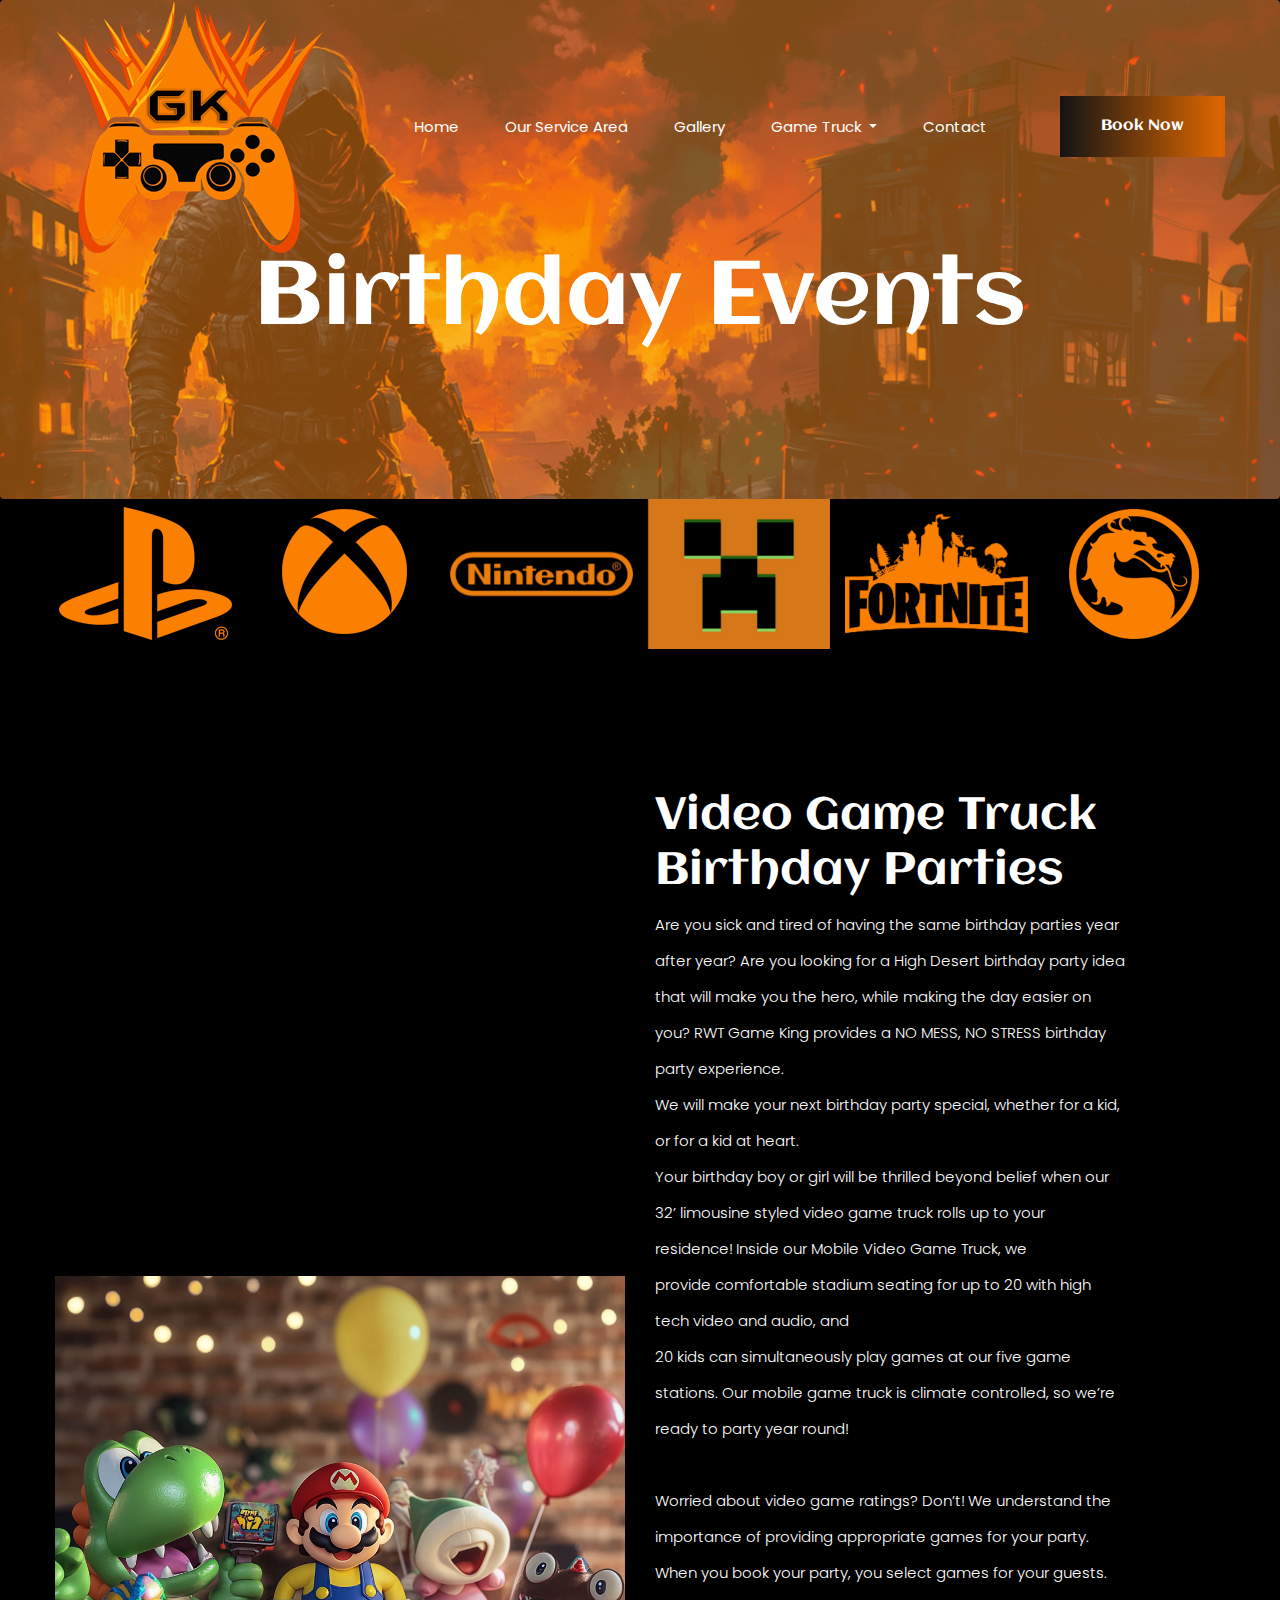
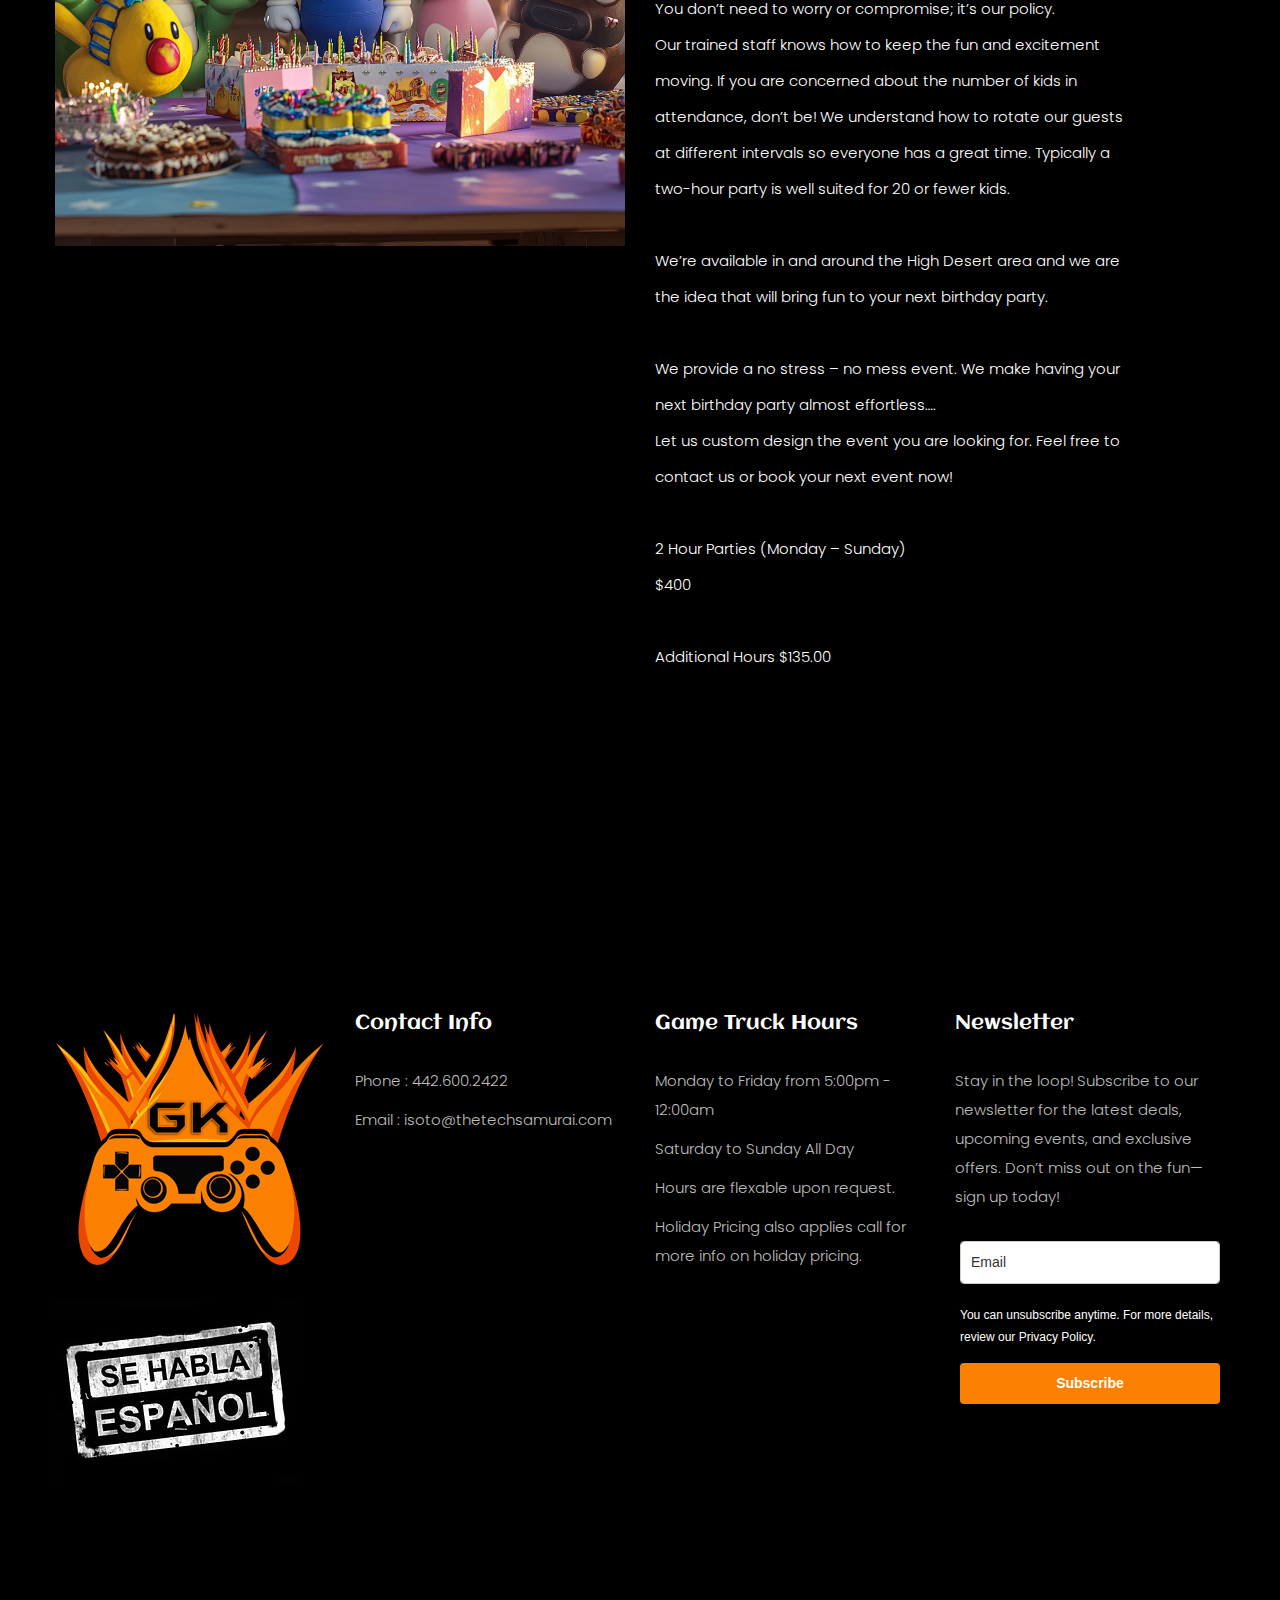
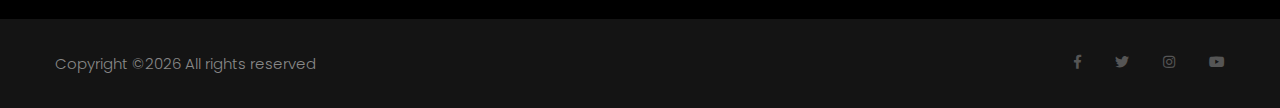
==== birthday.html @ c5dabadd "Add files via upload" ====
<!doctype html>
<html lang="zxx">

<head>
    <!-- Required meta tags -->
    <meta charset="utf-8">
    <meta name="viewport" content="width=device-width, initial-scale=1, shrink-to-fit=no">
    <title>Gaming King</title>
    <link rel="icon" href="img/favicon.png">
    <!-- Bootstrap CSS -->
    <link rel="stylesheet" href="css/bootstrap.min.css">
    <!-- animate CSS -->
    <link rel="stylesheet" href="css/animate.css">
    <!-- owl carousel CSS -->
    <link rel="stylesheet" href="css/owl.carousel.min.css">
    <!-- font awesome CSS -->
    <link rel="stylesheet" href="css/all.css">
    <!-- flaticon CSS -->
    <link rel="stylesheet" href="css/flaticon.css">
    <link rel="stylesheet" href="css/themify-icons.css">
    <!-- font awesome CSS -->
    <link rel="stylesheet" href="css/magnific-popup.css">
    <!-- swiper CSS -->
    <link rel="stylesheet" href="css/slick.css">
    <!-- style CSS -->
    <link rel="stylesheet" href="css/style.css">
        <link rel="stylesheet" type="text/css" href="https://js.api.here.com/v3/3.1/mapsjs-ui.css" />
        <style>
            /* Define the map container's size */
            #map {
                width: 100%;
                margin-left: 4em;
            }
        </style>
</head>

<body>
    <div class="body_bg">
        <!--::header part start::-->
        <header class="main_menu single_page_menu">
            <div class="container">
                <div class="row align-items-center">
                    <div class="col-lg-12">
                        <nav class="navbar navbar-expand-lg navbar-light">
                            <a class="navbar-brand" href="index.html"> <img src="img/logo.png" alt="logo"> </a>
                            <button class="navbar-toggler" type="button" data-toggle="collapse"
                                data-target="#navbarSupportedContent" aria-controls="navbarSupportedContent"
                                aria-expanded="false" aria-label="Toggle navigation">
                                <span class="menu_icon"><i class="fas fa-bars"></i></span>
                            </button>

                            <div class="collapse navbar-collapse main-menu-item" id="navbarSupportedContent">
                                <ul class="navbar-nav">
                                    <li class="nav-item">
                                        <a class="nav-link" href="index.html">Home</a>
                                    </li>
                                    <li class="nav-item">
                                        <a class="nav-link" href="servicearea.html">Our Service Area</a>
                                    </li>
                                    <li class="nav-item">
                                        <a class="nav-link" href="gallery.html">Gallery</a>
                                    </li>
                                    <li class="nav-item dropdown">
                                        <a class="nav-link dropdown-toggle" href="blog.html" id="navbarDropdown"
                                            role="button" data-toggle="dropdown" aria-haspopup="true"
                                            aria-expanded="false">
                                            Game Truck
                                        </a>
                                        <div class="dropdown-menu" aria-labelledby="navbarDropdown">
                                            <a class="dropdown-item" href="birthday.html"> Birthday Parties</a>
                                            <a class="dropdown-item" href="school.html">School, Church, Non-Profit</a>
											<a class="dropdown-item" href="corporate.html">Corporate Events</a>
                                        </div>
                                    </li>
                                    <li class="nav-item">
                                        <a class="nav-link" href="contact.html">Contact</a>
                                    </li>
                                </ul>
                            </div>
                            <a href="#" class="btn_1 d-none d-sm-block">Book Now</a>
                        </nav>
                    </div>
                </div>
            </div>
        </header>
        <!-- Header part end-->

        <!-- breadcrumb start-->
        <section class="breadcrumb breadcrumb_bg">
            <div class="container">
                <div class="row">
                    <div class="col-lg-12">
                        <div class="breadcrumb_iner text-center">
                            <div class="breadcrumb_iner_item">
                                <h2><br>Birthday Events</h2>
                            </div>
                        </div>
                    </div>
                </div>
            </div>
        </section>
        <!-- breadcrumb start-->

        <!--::client logo part end::-->
        <section class="client_logo">
            <div class="container">
                <div class="row align-items-center">
                    <div class="col-lg-12">
                        <div class="client_logo_slider owl-carousel d-flex justify-content-between">
                            <div class="single_client_logo">
                                <img src="img/client_logo/playstation.png" alt="">
                            </div>
                            <div class="single_client_logo">
                                <img src="img/client_logo/xbox.png" alt="">
                            </div>
                            <div class="single_client_logo">
                                <img src="img/client_logo/nintendo.png" alt="">
                            </div>
                            <div class="single_client_logo">
                                <img src="img/client_logo/minecraft.png" alt="">
                            </div>
                            <div class="single_client_logo">
                                <img src="img/client_logo/fortnite.png" alt="">
                            </div>
                            <div class="single_client_logo">
                                <img src="img/client_logo/mortalkombat.png" alt="">
                            </div>
                        </div>
                    </div>
                </div>
            </div>
        </section>
        <!--::client logo part end::-->

		        <section class="about_us section_padding">
            <div class="container">
                <div class="row align-items-center">
                    <div class="col-md-5 col-lg-6 col-xl-6">
                        <div class="learning_img">
                            <img src="img/birthday.png" alt="">
                        </div>
                    </div>
                    <div class="col-md-7 col-lg-6 col-xl-5">
                        <div class="about_us_text">
                            <h2>Video Game Truck Birthday Parties</h2>
                            <p>Are you sick and tired of having the same birthday parties year after year? Are you looking for a High Desert birthday party idea that will make you the hero, while making the day easier on you? RWT Game King provides a NO MESS, NO STRESS birthday party experience.
<br>
We will make your next birthday party special, whether for a kid, or for a kid at heart.
<br>
Your birthday boy or girl will be thrilled beyond belief when our 32’ limousine styled video game truck rolls up to your residence! Inside our Mobile Video Game Truck, we
<br>
provide comfortable stadium seating for up to 20 with high tech video and audio, and
<br>
20 kids can simultaneously play games at our five game stations. Our mobile game truck is climate controlled, so we’re ready to party year round!
<br>
 <br>

				
Worried about video game ratings? Don’t! We understand the importance of providing appropriate games for your party. When you book your party, you select games for your guests. You don’t need to worry or compromise; it’s our policy.
<br>
Our trained staff knows how to keep the fun and excitement moving. If you are concerned about the number of kids in attendance, don’t be! We understand how to rotate our guests at different intervals so everyone has a great time. Typically a two-hour party is well suited for 20 or fewer kids.
<br>
 <br>

We’re available in and around the High Desert area and we are the idea that will bring fun to your next birthday party.
<br>
 <br>

We provide a no stress – no mess event. We make having your next birthday party almost effortless….
<br>
Let us custom design the event you are looking for. Feel free to contact us or book your next event now!
<br>
 <br>

2 Hour Parties (Monday – Sunday)
<br>
$400
<br>
<br>

Additional Hours $135.00<br></p>
                            </div>
                    </div>
                </div>
            </div>
        </section>



<!--::footer_part start::-->
        <footer class="footer_part">
            <div class="footer_top">
                <div class="container">
                    <div class="row">
                        <div class="col-sm-6 col-lg-3">
                            <div class="single_footer_part">
                                <a href="index.html" class="footer_logo_iner"> <img src="img/logo.png" alt="#"> </a>
                            <img src="img/hablaespanol.png" alt=""/> </div>
                        </div>
                        <div class="col-sm-6 col-lg-3">
                            <div class="single_footer_part">
                                <h4>Contact Info</h4>
                                <p>Phone : 442.600.2422</p>
                                <p>Email : isoto@thetechsamurai.com</p>
                            </div>
                        </div>
                        <div class="col-sm-6 col-lg-3">
                            <div class="single_footer_part">
                                <h4>Game Truck Hours</h4>
                                <ul class="list-unstyled">
                                    <p>Monday to Friday from 5:00pm - 12:00am</p>
                                    <p>Saturday to Sunday All Day</p>
                                    <p>Hours are flexable upon request.</p>
                                    <p>Holiday Pricing also applies call for more info on holiday pricing.</p>
                                </ul>
                            </div>
                        </div>
                        <div class="col-sm-6 col-lg-3">
                            <div class="single_footer_part">
                                <h4>Newsletter</h4>
                                <p>Stay in the loop! Subscribe to our newsletter for the latest deals, upcoming events, and exclusive offers. Don’t miss out on the fun—sign up today!
                                </p>
								
<!---------Newsletter-------->
	<div class="row align-items-left">	
								<style type="text/css">@import url("https://assets.mlcdn.com/fonts.css?version=1734335");</style>
    <style type="text/css">
    /* LOADER */
    .ml-form-embedSubmitLoad {
      display: inline-block;
      width: 20px;
      height: 20px;
    }

    .g-recaptcha {
    transform: scale(1);
    -webkit-transform: scale(1);
    transform-origin: 0 0;
    -webkit-transform-origin: 0 0;
    height: ;
    }

    .sr-only {
      position: absolute;
      width: 1px;
      height: 1px;
      padding: 0;
      margin: -1px;
      overflow: hidden;
      clip: rect(0,0,0,0);
      border: 0;
    }

    .ml-form-embedSubmitLoad:after {
      content: " ";
      display: block;
      width: 11px;
      height: 11px;
      margin: 1px;
      border-radius: 50%;
      border: 4px solid #fff;
    border-color: #ffffff #ffffff #ffffff transparent;
    animation: ml-form-embedSubmitLoad 1.2s linear infinite;
    }
    @keyframes ml-form-embedSubmitLoad {
      0% {
      transform: rotate(0deg);
      }
      100% {
      transform: rotate(360deg);
      }
    }
      #mlb2-21136677.ml-form-embedContainer {
        box-sizing: border-box;
        display: table;
        margin: 0 auto;
        position: static;
        width: 100% !important;
      }
      #mlb2-21136677.ml-form-embedContainer h4,
      #mlb2-21136677.ml-form-embedContainer p,
      #mlb2-21136677.ml-form-embedContainer span,
      #mlb2-21136677.ml-form-embedContainer button {
        text-transform: none !important;
        letter-spacing: normal !important;
      }
      #mlb2-21136677.ml-form-embedContainer .ml-form-embedWrapper {
        background-color: ;
        
        border-width: 0px;
        border-color: transparent;
        border-radius: 4px;
        border-style: solid;
        box-sizing: border-box;
        display: inline-block !important;
        margin: 0;
        padding: 0;
        position: relative;
              }
      #mlb2-21136677.ml-form-embedContainer .ml-form-embedWrapper.embedPopup,
      #mlb2-21136677.ml-form-embedContainer .ml-form-embedWrapper.embedDefault { width: 400px; }
      #mlb2-21136677.ml-form-embedContainer .ml-form-embedWrapper.embedForm { max-width: 400px; width: 100%; }
      #mlb2-21136677.ml-form-embedContainer .ml-form-align-left { text-align: left; }
      #mlb2-21136677.ml-form-embedContainer .ml-form-align-center { text-align: center; }
      #mlb2-21136677.ml-form-embedContainer .ml-form-align-default { display: table-cell !important; vertical-align: middle !important; text-align: center !important; }
      #mlb2-21136677.ml-form-embedContainer .ml-form-align-right { text-align: right; }
      #mlb2-21136677.ml-form-embedContainer .ml-form-embedWrapper .ml-form-embedHeader img {
        border-top-left-radius: 4px;
        border-top-right-radius: 4px;
        height: auto;
        margin: 0 auto !important;
        max-width: 100%;
        width: undefinedpx;
      }
      #mlb2-21136677.ml-form-embedContainer .ml-form-embedWrapper .ml-form-embedBody,
      #mlb2-21136677.ml-form-embedContainer .ml-form-embedWrapper .ml-form-successBody {
        padding: 20px 20px 0 20px;
      }
      #mlb2-21136677.ml-form-embedContainer .ml-form-embedWrapper .ml-form-embedBody.ml-form-embedBodyHorizontal {
        padding-bottom: 0;
      }
      #mlb2-21136677.ml-form-embedContainer .ml-form-embedWrapper .ml-form-embedBody .ml-form-embedContent,
      #mlb2-21136677.ml-form-embedContainer .ml-form-embedWrapper .ml-form-successBody .ml-form-successContent {
        text-align: left;
        margin: 0 0 20px 0;
      }
      #mlb2-21136677.ml-form-embedContainer .ml-form-embedWrapper .ml-form-embedBody .ml-form-embedContent h4,
      #mlb2-21136677.ml-form-embedContainer .ml-form-embedWrapper .ml-form-successBody .ml-form-successContent h4 {
        color: #000000;
        font-family: 'Open Sans', Arial, Helvetica, sans-serif;
        font-size: 30px;
        font-weight: 400;
        margin: 0 0 10px 0;
        text-align: left;
        word-break: break-word;
      }
      #mlb2-21136677.ml-form-embedContainer .ml-form-embedWrapper .ml-form-embedBody .ml-form-embedContent p,
      #mlb2-21136677.ml-form-embedContainer .ml-form-embedWrapper .ml-form-successBody .ml-form-successContent p {
        color: #ffffff;
        font-family: 'Open Sans', Arial, Helvetica, sans-serif;
        font-size: 14px;
        font-weight: 400;
        line-height: 20px;
        margin: 0 0 10px 0;
        text-align: left;
      }
      #mlb2-21136677.ml-form-embedContainer .ml-form-embedWrapper .ml-form-embedBody .ml-form-embedContent ul,
      #mlb2-21136677.ml-form-embedContainer .ml-form-embedWrapper .ml-form-embedBody .ml-form-embedContent ol,
      #mlb2-21136677.ml-form-embedContainer .ml-form-embedWrapper .ml-form-successBody .ml-form-successContent ul,
      #mlb2-21136677.ml-form-embedContainer .ml-form-embedWrapper .ml-form-successBody .ml-form-successContent ol {
        color: #ffffff;
        font-family: 'Open Sans', Arial, Helvetica, sans-serif;
        font-size: 14px;
      }
      #mlb2-21136677.ml-form-embedContainer .ml-form-embedWrapper .ml-form-embedBody .ml-form-embedContent ol ol,
      #mlb2-21136677.ml-form-embedContainer .ml-form-embedWrapper .ml-form-successBody .ml-form-successContent ol ol {
        list-style-type: lower-alpha;
      }
      #mlb2-21136677.ml-form-embedContainer .ml-form-embedWrapper .ml-form-embedBody .ml-form-embedContent ol ol ol,
      #mlb2-21136677.ml-form-embedContainer .ml-form-embedWrapper .ml-form-successBody .ml-form-successContent ol ol ol {
        list-style-type: lower-roman;
      }
      #mlb2-21136677.ml-form-embedContainer .ml-form-embedWrapper .ml-form-embedBody .ml-form-embedContent p a,
      #mlb2-21136677.ml-form-embedContainer .ml-form-embedWrapper .ml-form-successBody .ml-form-successContent p a {
        color: #fb8002;
        text-decoration: underline;
      }

      #mlb2-21136677.ml-form-embedContainer .ml-form-embedWrapper .ml-block-form .ml-field-group {
        text-align: left!important;
      }

      #mlb2-21136677.ml-form-embedContainer .ml-form-embedWrapper .ml-block-form .ml-field-group label {
        margin-bottom: 5px;
        color: #333333;
        font-size: 14px;
        font-family: 'Open Sans', Arial, Helvetica, sans-serif;
        font-weight: bold; font-style: normal; text-decoration: none;;
        display: inline-block;
        line-height: 20px;
      }
      #mlb2-21136677.ml-form-embedContainer .ml-form-embedWrapper .ml-form-embedBody .ml-form-embedContent p:last-child,
      #mlb2-21136677.ml-form-embedContainer .ml-form-embedWrapper .ml-form-successBody .ml-form-successContent p:last-child {
        margin: 0;
      }
      #mlb2-21136677.ml-form-embedContainer .ml-form-embedWrapper .ml-form-embedBody form {
        margin: 0;
        width: 100%;
      }
      #mlb2-21136677.ml-form-embedContainer .ml-form-embedWrapper .ml-form-embedBody .ml-form-formContent,
      #mlb2-21136677.ml-form-embedContainer .ml-form-embedWrapper .ml-form-embedBody .ml-form-checkboxRow {
        margin: 0 0 20px 0;
        width: 100%;
      }
      #mlb2-21136677.ml-form-embedContainer .ml-form-embedWrapper .ml-form-embedBody .ml-form-checkboxRow {
        float: left;
      }
      #mlb2-21136677.ml-form-embedContainer .ml-form-embedWrapper .ml-form-embedBody .ml-form-formContent.horozintalForm {
        margin: 0;
        padding: 0 0 20px 0;
        width: 100%;
        height: auto;
        float: left;
      }
      #mlb2-21136677.ml-form-embedContainer .ml-form-embedWrapper .ml-form-embedBody .ml-form-fieldRow {
        margin: 0 0 10px 0;
        width: 100%;
      }
      #mlb2-21136677.ml-form-embedContainer .ml-form-embedWrapper .ml-form-embedBody .ml-form-fieldRow.ml-last-item {
        margin: 0;
      }
      #mlb2-21136677.ml-form-embedContainer .ml-form-embedWrapper .ml-form-embedBody .ml-form-fieldRow.ml-formfieldHorizintal {
        margin: 0;
      }
      #mlb2-21136677.ml-form-embedContainer .ml-form-embedWrapper .ml-form-embedBody .ml-form-fieldRow input {
        background-color: #ffffff !important;
        color: #333333 !important;
        border-color: #cccccc;
        border-radius: 4px !important;
        border-style: solid !important;
        border-width: 1px !important;
        font-family: 'Open Sans', Arial, Helvetica, sans-serif;
        font-size: 14px !important;
        height: auto;
        line-height: 21px !important;
        margin-bottom: 0;
        margin-top: 0;
        margin-left: 0;
        margin-right: 0;
        padding: 10px 10px !important;
        width: 100% !important;
        box-sizing: border-box !important;
        max-width: 100% !important;
      }
      #mlb2-21136677.ml-form-embedContainer .ml-form-embedWrapper .ml-form-embedBody .ml-form-fieldRow input::-webkit-input-placeholder,
      #mlb2-21136677.ml-form-embedContainer .ml-form-embedWrapper .ml-form-embedBody .ml-form-horizontalRow input::-webkit-input-placeholder { color: #333333; }

      #mlb2-21136677.ml-form-embedContainer .ml-form-embedWrapper .ml-form-embedBody .ml-form-fieldRow input::-moz-placeholder,
      #mlb2-21136677.ml-form-embedContainer .ml-form-embedWrapper .ml-form-embedBody .ml-form-horizontalRow input::-moz-placeholder { color: #333333; }

      #mlb2-21136677.ml-form-embedContainer .ml-form-embedWrapper .ml-form-embedBody .ml-form-fieldRow input:-ms-input-placeholder,
      #mlb2-21136677.ml-form-embedContainer .ml-form-embedWrapper .ml-form-embedBody .ml-form-horizontalRow input:-ms-input-placeholder { color: #333333; }

      #mlb2-21136677.ml-form-embedContainer .ml-form-embedWrapper .ml-form-embedBody .ml-form-fieldRow input:-moz-placeholder,
      #mlb2-21136677.ml-form-embedContainer .ml-form-embedWrapper .ml-form-embedBody .ml-form-horizontalRow input:-moz-placeholder { color: #333333; }

      #mlb2-21136677.ml-form-embedContainer .ml-form-embedWrapper .ml-form-embedBody .ml-form-fieldRow textarea, #mlb2-21136677.ml-form-embedContainer .ml-form-embedWrapper .ml-form-embedBody .ml-form-horizontalRow textarea {
        background-color: #ffffff !important;
        color: #333333 !important;
        border-color: #cccccc;
        border-radius: 4px !important;
        border-style: solid !important;
        border-width: 1px !important;
        font-family: 'Open Sans', Arial, Helvetica, sans-serif;
        font-size: 14px !important;
        height: auto;
        line-height: 21px !important;
        margin-bottom: 0;
        margin-top: 0;
        padding: 10px 10px !important;
        width: 100% !important;
        box-sizing: border-box !important;
        max-width: 100% !important;
      }

      #mlb2-21136677.ml-form-embedContainer .ml-form-embedWrapper .ml-form-embedBody .ml-form-fieldRow .custom-radio .custom-control-label::before, #mlb2-21136677.ml-form-embedContainer .ml-form-embedWrapper .ml-form-embedBody .ml-form-horizontalRow .custom-radio .custom-control-label::before, #mlb2-21136677.ml-form-embedContainer .ml-form-embedWrapper .ml-form-embedBody .ml-form-fieldRow .custom-checkbox .custom-control-label::before, #mlb2-21136677.ml-form-embedContainer .ml-form-embedWrapper .ml-form-embedBody .ml-form-horizontalRow .custom-checkbox .custom-control-label::before, #mlb2-21136677.ml-form-embedContainer .ml-form-embedWrapper .ml-form-embedBody .ml-form-embedPermissions .ml-form-embedPermissionsOptionsCheckbox .label-description::before, #mlb2-21136677.ml-form-embedContainer .ml-form-embedWrapper .ml-form-embedBody .ml-form-interestGroupsRow .ml-form-interestGroupsRowCheckbox .label-description::before, #mlb2-21136677.ml-form-embedContainer .ml-form-embedWrapper .ml-form-embedBody .ml-form-checkboxRow .label-description::before {
          border-color: #cccccc!important;
          background-color: #ffffff!important;
      }

      #mlb2-21136677.ml-form-embedContainer .ml-form-embedWrapper .ml-form-embedBody .ml-form-fieldRow input.custom-control-input[type="checkbox"]{
        box-sizing: border-box;
        padding: 0;
        position: absolute;
        z-index: -1;
        opacity: 0;
        margin-top: 5px;
        margin-left: -1.5rem;
        overflow: visible;
      }

      #mlb2-21136677.ml-form-embedContainer .ml-form-embedWrapper .ml-form-embedBody .ml-form-fieldRow .custom-checkbox .custom-control-label::before, #mlb2-21136677.ml-form-embedContainer .ml-form-embedWrapper .ml-form-embedBody .ml-form-horizontalRow .custom-checkbox .custom-control-label::before, #mlb2-21136677.ml-form-embedContainer .ml-form-embedWrapper .ml-form-embedBody .ml-form-embedPermissions .ml-form-embedPermissionsOptionsCheckbox .label-description::before, #mlb2-21136677.ml-form-embedContainer .ml-form-embedWrapper .ml-form-embedBody .ml-form-interestGroupsRow .ml-form-interestGroupsRowCheckbox .label-description::before, #mlb2-21136677.ml-form-embedContainer .ml-form-embedWrapper .ml-form-embedBody .ml-form-checkboxRow .label-description::before {
        border-radius: 4px!important;
      }


      #mlb2-21136677.ml-form-embedContainer .ml-form-embedWrapper .ml-form-embedBody .ml-form-checkboxRow input[type=checkbox]:checked~.label-description::after, #mlb2-21136677.ml-form-embedContainer .ml-form-embedWrapper .ml-form-embedBody .ml-form-embedPermissions .ml-form-embedPermissionsOptionsCheckbox input[type=checkbox]:checked~.label-description::after, #mlb2-21136677.ml-form-embedContainer .ml-form-embedWrapper .ml-form-embedBody .ml-form-fieldRow .custom-checkbox .custom-control-input:checked~.custom-control-label::after, #mlb2-21136677.ml-form-embedContainer .ml-form-embedWrapper .ml-form-embedBody .ml-form-horizontalRow .custom-checkbox .custom-control-input:checked~.custom-control-label::after, #mlb2-21136677.ml-form-embedContainer .ml-form-embedWrapper .ml-form-embedBody .ml-form-interestGroupsRow .ml-form-interestGroupsRowCheckbox input[type=checkbox]:checked~.label-description::after {
        background-image: url("data:image/svg+xml,%3csvg xmlns='http://www.w3.org/2000/svg' viewBox='0 0 8 8'%3e%3cpath fill='%23fff' d='M6.564.75l-3.59 3.612-1.538-1.55L0 4.26 2.974 7.25 8 2.193z'/%3e%3c/svg%3e");
      }

      #mlb2-21136677.ml-form-embedContainer .ml-form-embedWrapper .ml-form-embedBody .ml-form-fieldRow .custom-radio .custom-control-input:checked~.custom-control-label::after, #mlb2-21136677.ml-form-embedContainer .ml-form-embedWrapper .ml-form-embedBody .ml-form-fieldRow .custom-radio .custom-control-input:checked~.custom-control-label::after {
        background-image: url("data:image/svg+xml,%3csvg xmlns='http://www.w3.org/2000/svg' viewBox='-4 -4 8 8'%3e%3ccircle r='3' fill='%23fff'/%3e%3c/svg%3e");
      }

      #mlb2-21136677.ml-form-embedContainer .ml-form-embedWrapper .ml-form-embedBody .ml-form-fieldRow .custom-radio .custom-control-input:checked~.custom-control-label::before, #mlb2-21136677.ml-form-embedContainer .ml-form-embedWrapper .ml-form-embedBody .ml-form-horizontalRow .custom-radio .custom-control-input:checked~.custom-control-label::before, #mlb2-21136677.ml-form-embedContainer .ml-form-embedWrapper .ml-form-embedBody .ml-form-fieldRow .custom-checkbox .custom-control-input:checked~.custom-control-label::before, #mlb2-21136677.ml-form-embedContainer .ml-form-embedWrapper .ml-form-embedBody .ml-form-horizontalRow .custom-checkbox .custom-control-input:checked~.custom-control-label::before, #mlb2-21136677.ml-form-embedContainer .ml-form-embedWrapper .ml-form-embedBody .ml-form-embedPermissions .ml-form-embedPermissionsOptionsCheckbox input[type=checkbox]:checked~.label-description::before, #mlb2-21136677.ml-form-embedContainer .ml-form-embedWrapper .ml-form-embedBody .ml-form-interestGroupsRow .ml-form-interestGroupsRowCheckbox input[type=checkbox]:checked~.label-description::before, #mlb2-21136677.ml-form-embedContainer .ml-form-embedWrapper .ml-form-embedBody .ml-form-checkboxRow input[type=checkbox]:checked~.label-description::before  {
          border-color: #000000!important;
          background-color: #000000!important;
      }

      #mlb2-21136677.ml-form-embedContainer .ml-form-embedWrapper .ml-form-embedBody .ml-form-fieldRow .custom-radio .custom-control-label::before, #mlb2-21136677.ml-form-embedContainer .ml-form-embedWrapper .ml-form-embedBody .ml-form-horizontalRow .custom-radio .custom-control-label::before, #mlb2-21136677.ml-form-embedContainer .ml-form-embedWrapper .ml-form-embedBody .ml-form-fieldRow .custom-radio .custom-control-label::after, #mlb2-21136677.ml-form-embedContainer .ml-form-embedWrapper .ml-form-embedBody .ml-form-horizontalRow .custom-radio .custom-control-label::after, #mlb2-21136677.ml-form-embedContainer .ml-form-embedWrapper .ml-form-embedBody .ml-form-fieldRow .custom-checkbox .custom-control-label::before, #mlb2-21136677.ml-form-embedContainer .ml-form-embedWrapper .ml-form-embedBody .ml-form-fieldRow .custom-checkbox .custom-control-label::after, #mlb2-21136677.ml-form-embedContainer .ml-form-embedWrapper .ml-form-embedBody .ml-form-horizontalRow .custom-checkbox .custom-control-label::before, #mlb2-21136677.ml-form-embedContainer .ml-form-embedWrapper .ml-form-embedBody .ml-form-horizontalRow .custom-checkbox .custom-control-label::after {
           top: 2px;
           box-sizing: border-box;
      }

      #mlb2-21136677.ml-form-embedContainer .ml-form-embedWrapper .ml-form-embedBody .ml-form-embedPermissions .ml-form-embedPermissionsOptionsCheckbox .label-description::before, #mlb2-21136677.ml-form-embedContainer .ml-form-embedWrapper .ml-form-embedBody .ml-form-embedPermissions .ml-form-embedPermissionsOptionsCheckbox .label-description::after, #mlb2-21136677.ml-form-embedContainer .ml-form-embedWrapper .ml-form-embedBody .ml-form-checkboxRow .label-description::before, #mlb2-21136677.ml-form-embedContainer .ml-form-embedWrapper .ml-form-embedBody .ml-form-checkboxRow .label-description::after {
           top: 0px!important;
           box-sizing: border-box!important;
      }

      #mlb2-21136677.ml-form-embedContainer .ml-form-embedWrapper .ml-form-embedBody .ml-form-checkboxRow .label-description::before, #mlb2-21136677.ml-form-embedContainer .ml-form-embedWrapper .ml-form-embedBody .ml-form-checkboxRow .label-description::after {
        top: 0px!important;
           box-sizing: border-box!important;
      }

       #mlb2-21136677.ml-form-embedContainer .ml-form-embedWrapper .ml-form-embedBody .ml-form-interestGroupsRow .ml-form-interestGroupsRowCheckbox .label-description::after {
            top: 0px!important;
            box-sizing: border-box!important;
            position: absolute;
            left: -1.5rem;
            display: block;
            width: 1rem;
            height: 1rem;
            content: "";
       }

      #mlb2-21136677.ml-form-embedContainer .ml-form-embedWrapper .ml-form-embedBody .ml-form-interestGroupsRow .ml-form-interestGroupsRowCheckbox .label-description::before {
        top: 0px!important;
        box-sizing: border-box!important;
      }

      #mlb2-21136677.ml-form-embedContainer .ml-form-embedWrapper .ml-form-embedBody .custom-control-label::before {
          position: absolute;
          top: 4px;
          left: -1.5rem;
          display: block;
          width: 16px;
          height: 16px;
          pointer-events: none;
          content: "";
          background-color: #ffffff;
          border: #adb5bd solid 1px;
          border-radius: 50%;
      }

      #mlb2-21136677.ml-form-embedContainer .ml-form-embedWrapper .ml-form-embedBody .custom-control-label::after {
          position: absolute;
          top: 2px!important;
          left: -1.5rem;
          display: block;
          width: 1rem;
          height: 1rem;
          content: "";
      }

      #mlb2-21136677.ml-form-embedContainer .ml-form-embedWrapper .ml-form-embedBody .ml-form-embedPermissions .ml-form-embedPermissionsOptionsCheckbox .label-description::before, #mlb2-21136677.ml-form-embedContainer .ml-form-embedWrapper .ml-form-embedBody .ml-form-interestGroupsRow .ml-form-interestGroupsRowCheckbox .label-description::before, #mlb2-21136677.ml-form-embedContainer .ml-form-embedWrapper .ml-form-embedBody .ml-form-checkboxRow .label-description::before {
          position: absolute;
          top: 4px;
          left: -1.5rem;
          display: block;
          width: 16px;
          height: 16px;
          pointer-events: none;
          content: "";
          background-color: #ffffff;
          border: #adb5bd solid 1px;
          border-radius: 50%;
      }

      #mlb2-21136677.ml-form-embedContainer .ml-form-embedWrapper .ml-form-embedBody .ml-form-embedPermissions .ml-form-embedPermissionsOptionsCheckbox .label-description::after {
          position: absolute;
          top: 0px!important;
          left: -1.5rem;
          display: block;
          width: 1rem;
          height: 1rem;
          content: "";
      }

      #mlb2-21136677.ml-form-embedContainer .ml-form-embedWrapper .ml-form-embedBody .ml-form-checkboxRow .label-description::after {
          position: absolute;
          top: 0px!important;
          left: -1.5rem;
          display: block;
          width: 1rem;
          height: 1rem;
          content: "";
      }

      #mlb2-21136677.ml-form-embedContainer .ml-form-embedWrapper .ml-form-embedBody .custom-radio .custom-control-label::after {
          background: no-repeat 50%/50% 50%;
      }
      #mlb2-21136677.ml-form-embedContainer .ml-form-embedWrapper .ml-form-embedBody .custom-checkbox .custom-control-label::after, #mlb2-21136677.ml-form-embedContainer .ml-form-embedWrapper .ml-form-embedBody .ml-form-embedPermissions .ml-form-embedPermissionsOptionsCheckbox .label-description::after, #mlb2-21136677.ml-form-embedContainer .ml-form-embedWrapper .ml-form-embedBody .ml-form-interestGroupsRow .ml-form-interestGroupsRowCheckbox .label-description::after, #mlb2-21136677.ml-form-embedContainer .ml-form-embedWrapper .ml-form-embedBody .ml-form-checkboxRow .label-description::after {
          background: no-repeat 50%/50% 50%;
      }

      #mlb2-21136677.ml-form-embedContainer .ml-form-embedWrapper .ml-form-embedBody .ml-form-fieldRow .custom-control, #mlb2-21136677.ml-form-embedContainer .ml-form-embedWrapper .ml-form-embedBody .ml-form-horizontalRow .custom-control {
        position: relative;
        display: block;
        min-height: 1.5rem;
        padding-left: 1.5rem;
      }

      #mlb2-21136677.ml-form-embedContainer .ml-form-embedWrapper .ml-form-embedBody .ml-form-fieldRow .custom-radio .custom-control-input, #mlb2-21136677.ml-form-embedContainer .ml-form-embedWrapper .ml-form-embedBody .ml-form-horizontalRow .custom-radio .custom-control-input, #mlb2-21136677.ml-form-embedContainer .ml-form-embedWrapper .ml-form-embedBody .ml-form-fieldRow .custom-checkbox .custom-control-input, #mlb2-21136677.ml-form-embedContainer .ml-form-embedWrapper .ml-form-embedBody .ml-form-horizontalRow .custom-checkbox .custom-control-input {
          position: absolute;
          z-index: -1;
          opacity: 0;
          box-sizing: border-box;
          padding: 0;
      }

      #mlb2-21136677.ml-form-embedContainer .ml-form-embedWrapper .ml-form-embedBody .ml-form-fieldRow .custom-radio .custom-control-label, #mlb2-21136677.ml-form-embedContainer .ml-form-embedWrapper .ml-form-embedBody .ml-form-horizontalRow .custom-radio .custom-control-label, #mlb2-21136677.ml-form-embedContainer .ml-form-embedWrapper .ml-form-embedBody .ml-form-fieldRow .custom-checkbox .custom-control-label, #mlb2-21136677.ml-form-embedContainer .ml-form-embedWrapper .ml-form-embedBody .ml-form-horizontalRow .custom-checkbox .custom-control-label {
          color: #000000;
          font-size: 12px!important;
          font-family: 'Open Sans', Arial, Helvetica, sans-serif;
          line-height: 22px;
          margin-bottom: 0;
          position: relative;
          vertical-align: top;
          font-style: normal;
          font-weight: 700;
      }

      #mlb2-21136677.ml-form-embedContainer .ml-form-embedWrapper .ml-form-embedBody .ml-form-fieldRow .custom-select, #mlb2-21136677.ml-form-embedContainer .ml-form-embedWrapper .ml-form-embedBody .ml-form-horizontalRow .custom-select {
        background-color: #ffffff !important;
        color: #333333 !important;
        border-color: #cccccc;
        border-radius: 4px !important;
        border-style: solid !important;
        border-width: 1px !important;
        font-family: 'Open Sans', Arial, Helvetica, sans-serif;
        font-size: 14px !important;
        line-height: 20px !important;
        margin-bottom: 0;
        margin-top: 0;
        padding: 10px 28px 10px 12px !important;
        width: 100% !important;
        box-sizing: border-box !important;
        max-width: 100% !important;
        height: auto;
        display: inline-block;
        vertical-align: middle;
        background: url('https://assets.mlcdn.com/ml/images/default/dropdown.svg') no-repeat right .75rem center/8px 10px;
        -webkit-appearance: none;
        -moz-appearance: none;
        appearance: none;
      }


      #mlb2-21136677.ml-form-embedContainer .ml-form-embedWrapper .ml-form-embedBody .ml-form-horizontalRow {
        height: auto;
        width: 100%;
        float: left;
      }
      .ml-form-formContent.horozintalForm .ml-form-horizontalRow .ml-input-horizontal { width: 70%; float: left; }
      .ml-form-formContent.horozintalForm .ml-form-horizontalRow .ml-button-horizontal { width: 30%; float: left; }
      .ml-form-formContent.horozintalForm .ml-form-horizontalRow .ml-button-horizontal.labelsOn { padding-top: 25px;  }
      .ml-form-formContent.horozintalForm .ml-form-horizontalRow .horizontal-fields { box-sizing: border-box; float: left; padding-right: 10px;  }
      #mlb2-21136677.ml-form-embedContainer .ml-form-embedWrapper .ml-form-embedBody .ml-form-horizontalRow input {
        background-color: #ffffff;
        color: #333333;
        border-color: #cccccc;
        border-radius: 4px;
        border-style: solid;
        border-width: 1px;
        font-family: 'Open Sans', Arial, Helvetica, sans-serif;
        font-size: 14px;
        line-height: 20px;
        margin-bottom: 0;
        margin-top: 0;
        padding: 10px 10px;
        width: 100%;
        box-sizing: border-box;
        overflow-y: initial;
      }
      #mlb2-21136677.ml-form-embedContainer .ml-form-embedWrapper .ml-form-embedBody .ml-form-horizontalRow button {
        background-color: #fb8002 !important;
        border-color: #fb8002;
        border-style: solid;
        border-width: 1px;
        border-radius: 4px;
        box-shadow: none;
        color: #ffffff !important;
        cursor: pointer;
        font-family: 'Open Sans', Arial, Helvetica, sans-serif;
        font-size: 14px !important;
        font-weight: 700;
        line-height: 20px;
        margin: 0 !important;
        padding: 10px !important;
        width: 100%;
        height: auto;
      }
      #mlb2-21136677.ml-form-embedContainer .ml-form-embedWrapper .ml-form-embedBody .ml-form-horizontalRow button:hover {
        background-color: #333333 !important;
        border-color: #333333 !important;
      }
      #mlb2-21136677.ml-form-embedContainer .ml-form-embedWrapper .ml-form-embedBody .ml-form-checkboxRow input[type="checkbox"] {
        box-sizing: border-box;
        padding: 0;
        position: absolute;
        z-index: -1;
        opacity: 0;
        margin-top: 5px;
        margin-left: -1.5rem;
        overflow: visible;
      }
      #mlb2-21136677.ml-form-embedContainer .ml-form-embedWrapper .ml-form-embedBody .ml-form-checkboxRow .label-description {
        color: #000000;
        display: block;
        font-family: 'Open Sans', Arial, Helvetica, sans-serif;
        font-size: 12px;
        text-align: left;
        margin-bottom: 0;
        position: relative;
        vertical-align: top;
      }
      #mlb2-21136677.ml-form-embedContainer .ml-form-embedWrapper .ml-form-embedBody .ml-form-checkboxRow label {
        font-weight: normal;
        margin: 0;
        padding: 0;
        position: relative;
        display: block;
        min-height: 24px;
        padding-left: 24px;

      }
      #mlb2-21136677.ml-form-embedContainer .ml-form-embedWrapper .ml-form-embedBody .ml-form-checkboxRow label a {
        color: #000000;
        text-decoration: underline;
      }
      #mlb2-21136677.ml-form-embedContainer .ml-form-embedWrapper .ml-form-embedBody .ml-form-checkboxRow label p {
        color: #000000 !important;
        font-family: 'Open Sans', Arial, Helvetica, sans-serif !important;
        font-size: 12px !important;
        font-weight: normal !important;
        line-height: 18px !important;
        padding: 0 !important;
        margin: 0 5px 0 0 !important;
      }
      #mlb2-21136677.ml-form-embedContainer .ml-form-embedWrapper .ml-form-embedBody .ml-form-checkboxRow label p:last-child {
        margin: 0;
      }
      #mlb2-21136677.ml-form-embedContainer .ml-form-embedWrapper .ml-form-embedBody .ml-form-embedSubmit {
        margin: 0 0 20px 0;
        float: left;
        width: 100%;
      }
      #mlb2-21136677.ml-form-embedContainer .ml-form-embedWrapper .ml-form-embedBody .ml-form-embedSubmit button {
        background-color: #fb8002 !important;
        border: none !important;
        border-radius: 4px !important;
        box-shadow: none !important;
        color: #ffffff !important;
        cursor: pointer;
        font-family: 'Open Sans', Arial, Helvetica, sans-serif !important;
        font-size: 14px !important;
        font-weight: 700 !important;
        line-height: 21px !important;
        height: auto;
        padding: 10px !important;
        width: 100% !important;
        box-sizing: border-box !important;
      }
      #mlb2-21136677.ml-form-embedContainer .ml-form-embedWrapper .ml-form-embedBody .ml-form-embedSubmit button.loading {
        display: none;
      }
      #mlb2-21136677.ml-form-embedContainer .ml-form-embedWrapper .ml-form-embedBody .ml-form-embedSubmit button:hover {
        background-color: #333333 !important;
      }
      .ml-subscribe-close {
        width: 30px;
        height: 30px;
        background: url('https://assets.mlcdn.com/ml/images/default/modal_close.png') no-repeat;
        background-size: 30px;
        cursor: pointer;
        margin-top: -10px;
        margin-right: -10px;
        position: absolute;
        top: 0;
        right: 0;
      }
      .ml-error input, .ml-error textarea, .ml-error select {
        border-color: red!important;
      }

      .ml-error .custom-checkbox-radio-list {
        border: 1px solid red !important;
        border-radius: 4px;
        padding: 10px;
      }

      .ml-error .label-description,
      .ml-error .label-description p,
      .ml-error .label-description p a,
      .ml-error label:first-child {
        color: #ff0000 !important;
      }

      #mlb2-21136677.ml-form-embedContainer .ml-form-embedWrapper .ml-form-embedBody .ml-form-checkboxRow.ml-error .label-description p,
      #mlb2-21136677.ml-form-embedContainer .ml-form-embedWrapper .ml-form-embedBody .ml-form-checkboxRow.ml-error .label-description p:first-letter {
        color: #ff0000 !important;
      }
            @media only screen and (max-width: 400px){

        .ml-form-embedWrapper.embedDefault, .ml-form-embedWrapper.embedPopup { width: 100%!important; }
        .ml-form-formContent.horozintalForm { float: left!important; }
        .ml-form-formContent.horozintalForm .ml-form-horizontalRow { height: auto!important; width: 100%!important; float: left!important; }
        .ml-form-formContent.horozintalForm .ml-form-horizontalRow .ml-input-horizontal { width: 100%!important; }
        .ml-form-formContent.horozintalForm .ml-form-horizontalRow .ml-input-horizontal > div { padding-right: 0px!important; padding-bottom: 10px; }
        .ml-form-formContent.horozintalForm .ml-button-horizontal { width: 100%!important; }
        .ml-form-formContent.horozintalForm .ml-button-horizontal.labelsOn { padding-top: 0px!important; }

      }
    </style>

    
  
    
    <style type="text/css">
      #mlb2-21136677.ml-form-embedContainer .ml-form-embedWrapper .ml-form-embedBody .ml-form-embedPermissions { text-align: left; float: left; width: 100%; }
      #mlb2-21136677.ml-form-embedContainer .ml-form-embedWrapper .ml-form-embedBody .ml-form-embedPermissions .ml-form-embedPermissionsContent {
        margin: 0 0 15px 0;
        text-align: left;
      }
      #mlb2-21136677.ml-form-embedContainer .ml-form-embedWrapper .ml-form-embedBody .ml-form-embedPermissions .ml-form-embedPermissionsContent.horizontal {
        margin: 0 0 15px 0;
      }
      #mlb2-21136677.ml-form-embedContainer .ml-form-embedWrapper .ml-form-embedBody .ml-form-embedPermissions .ml-form-embedPermissionsContent h4 {
        color: #000000;
        font-family: 'Open Sans', Arial, Helvetica, sans-serif;
        font-size: 12px;
        font-weight: 700;
        line-height: 18px;
        margin: 0 0 10px 0;
        word-break: break-word;
      }
      #mlb2-21136677.ml-form-embedContainer .ml-form-embedWrapper .ml-form-embedBody .ml-form-embedPermissions .ml-form-embedPermissionsContent p {
        color: #000000;
        font-family: 'Open Sans', Arial, Helvetica, sans-serif;
        font-size: 12px;
        line-height: 18px;
        margin: 0 0 10px 0;
      }

      #mlb2-21136677.ml-form-embedContainer .ml-form-embedWrapper .ml-form-embedBody .ml-form-embedPermissions .ml-form-embedPermissionsContent.privacy-policy p {
        color: #ffffff;
        font-family: 'Open Sans', Arial, Helvetica, sans-serif;
        font-size: 12px;
        line-height: 22px;
        margin: 0 0 10px 0;
      }

      #mlb2-21136677.ml-form-embedContainer .ml-form-embedWrapper .ml-form-embedBody .ml-form-embedPermissions .ml-form-embedPermissionsContent.privacy-policy p a {
        color: #ffffff;
      }

      #mlb2-21136677.ml-form-embedContainer .ml-form-embedWrapper .ml-form-embedBody .ml-form-embedPermissions .ml-form-embedPermissionsContent.privacy-policy p:last-child {
        margin: 0;
      }

      #mlb2-21136677.ml-form-embedContainer .ml-form-embedWrapper .ml-form-embedBody .ml-form-embedPermissions .ml-form-embedPermissionsContent p a {
        color: #000000;
        text-decoration: underline;
      }
      #mlb2-21136677.ml-form-embedContainer .ml-form-embedWrapper .ml-form-embedBody .ml-form-embedPermissions .ml-form-embedPermissionsContent p:last-child { margin: 0 0 15px 0; }
      #mlb2-21136677.ml-form-embedContainer .ml-form-embedWrapper .ml-form-embedBody .ml-form-embedPermissions .ml-form-embedPermissionsOptions {
        margin: 0;
        padding: 0;
      }
      #mlb2-21136677.ml-form-embedContainer .ml-form-embedWrapper .ml-form-embedBody .ml-form-embedPermissions .ml-form-embedPermissionsOptionsCheckbox {
        margin: 0 0 10px 0;
      }
      #mlb2-21136677.ml-form-embedContainer .ml-form-embedWrapper .ml-form-embedBody .ml-form-embedPermissions .ml-form-embedPermissionsOptionsCheckbox:last-child {
        margin: 0;
      }
      #mlb2-21136677.ml-form-embedContainer .ml-form-embedWrapper .ml-form-embedBody .ml-form-embedPermissions .ml-form-embedPermissionsOptionsCheckbox label {
        font-weight: normal;
        margin: 0;
        padding: 0;
        position: relative;
        display: block;
        min-height: 24px;
        padding-left: 24px;
      }
      #mlb2-21136677.ml-form-embedContainer .ml-form-embedWrapper .ml-form-embedBody .ml-form-embedPermissions .ml-form-embedPermissionsOptionsCheckbox .label-description {
        color: #000000;
        font-family: 'Open Sans', Arial, Helvetica, sans-serif;
        font-size: 12px;
        line-height: 18px;
        text-align: left;
        margin-bottom: 0;
        position: relative;
        vertical-align: top;
        font-style: normal;
        font-weight: 700;
      }
      #mlb2-21136677.ml-form-embedContainer .ml-form-embedWrapper .ml-form-embedBody .ml-form-embedPermissions .ml-form-embedPermissionsOptionsCheckbox .description {
        color: #000000;
        font-family: 'Open Sans', Arial, Helvetica, sans-serif;
        font-size: 12px;
        font-style: italic;
        font-weight: 400;
        line-height: 18px;
        margin: 5px 0 0 0;
      }
      #mlb2-21136677.ml-form-embedContainer .ml-form-embedWrapper .ml-form-embedBody .ml-form-embedPermissions .ml-form-embedPermissionsOptionsCheckbox input[type="checkbox"] {
        box-sizing: border-box;
        padding: 0;
        position: absolute;
        z-index: -1;
        opacity: 0;
        margin-top: 5px;
        margin-left: -1.5rem;
        overflow: visible;
      }
      #mlb2-21136677.ml-form-embedContainer .ml-form-embedWrapper .ml-form-embedBody .ml-form-embedPermissions .ml-form-embedMailerLite-GDPR {
        padding-bottom: 20px;
      }
      #mlb2-21136677.ml-form-embedContainer .ml-form-embedWrapper .ml-form-embedBody .ml-form-embedPermissions .ml-form-embedMailerLite-GDPR p {
        color: #000000;
        font-family: 'Open Sans', Arial, Helvetica, sans-serif;
        font-size: 10px;
        line-height: 14px;
        margin: 0;
        padding: 0;
      }
      #mlb2-21136677.ml-form-embedContainer .ml-form-embedWrapper .ml-form-embedBody .ml-form-embedPermissions .ml-form-embedMailerLite-GDPR p a {
        color: #000000;
        text-decoration: underline;

      }
      @media (max-width: 768px) {
        #mlb2-21136677.ml-form-embedContainer .ml-form-embedWrapper .ml-form-embedBody .ml-form-embedPermissions .ml-form-embedPermissionsContent p {
          font-size: 12px !important;
          line-height: 18px !important;
        }
        #mlb2-21136677.ml-form-embedContainer .ml-form-embedWrapper .ml-form-embedBody .ml-form-embedPermissions .ml-form-embedMailerLite-GDPR p {
          font-size: 10px !important;
          line-height: 14px !important;
        }
      }
    </style>

    <div id="mlb2-21136677" class="ml-form-embedContainer ml-subscribe-form ml-subscribe-form-21136677">
      <div class="ml-form-align-center ">
        <div class="ml-form-embedWrapper embedForm">

          
          

          <div class="ml-form-embedBody ml-form-embedBodyDefault row-form">


            <form class="ml-block-form" action="https://assets.mailerlite.com/jsonp/1251283/forms/142016088602838970/subscribe" data-code="" method="post" target="_blank">
              <div class="ml-form-formContent">
                

                  
                  <div class="ml-form-fieldRow ml-last-item">
                    <div class="ml-field-group ml-field-email ml-validate-email ml-validate-required">

                      


                      <!-- input -->
                      <input aria-label="email" aria-required="true" type="email" class="form-control" data-inputmask="" name="fields[email]" placeholder="Email" autocomplete="email">
                      <!-- /input -->

                      <!-- textarea -->
                      
                      <!-- /textarea -->

                      <!-- select -->
                      
                      <!-- /select -->

                      <!-- checkboxes -->
            
            <!-- /checkboxes -->

                      <!-- radio -->
                      
                      <!-- /radio -->

                      <!-- countries -->
                      
                      <!-- /countries -->





                    </div>
                  </div>
                
              </div>

              

              <!-- Privacy policy -->
              <div class="ml-form-embedPermissions" style="">
                <div class="ml-form-embedPermissionsContent default privacy-policy">

                  

                  
                          <p>You can unsubscribe anytime. For more details, review our Privacy Policy.</p>
                  

                  
                </div>
              </div>
              <!-- /Privacy policy -->

              

              

              






              
              <input type="hidden" name="ml-submit" value="1">

              <div class="ml-form-embedSubmit">
                
                  <button type="submit" class="primary">Subscribe</button>
                
                <button disabled="disabled" style="display: none;" type="button" class="loading">
                  <div class="ml-form-embedSubmitLoad"></div>
                  <span class="sr-only">Loading...</span>
                </button>
              </div>

              
              <input type="hidden" name="anticsrf" value="true">
            </form>
          </div>

          <div class="ml-form-successBody row-success" style="display: none">

            <div class="ml-form-successContent">
              
                <h4>Thank you!</h4>
                
                  <p>You have successfully joined our subscriber list.</p>
                
              
            </div>

          </div>
        </div>
      </div>
    </div>

  

  
  
  <script>
    function ml_webform_success_21136677() {
      var $ = ml_jQuery || jQuery;
      $('.ml-subscribe-form-21136677 .row-success').show();
      $('.ml-subscribe-form-21136677 .row-form').hide();
    }
      </script>
  
  
      <script src="https://groot.mailerlite.com/js/w/webforms.min.js?v176e10baa5e7ed80d35ae235be3d5024" type="text/javascript"></script>
        <script>
            fetch("https://assets.mailerlite.com/jsonp/1251283/forms/142016088602838970/takel")
        </script>
								
								
							</div>						
								
<!------end Newsletter----------->
								
                            </div>
                        </div>
                    </div>
                </div>
            </div>
            <div class="copygight_text">
                <div class="container">
                    <div class="row align-items-center">
                        <div class="col-lg-8">
                            <div class="copyright_text">
                                <p>
Copyright &copy;<script>document.write(new Date().getFullYear());</script> All rights reserved</p>
                            </div>
                        </div>
                        <div class="col-lg-4">
                            <div class="footer_icon social_icon">
                                <ul class="list-unstyled">
                                    <li><a href="http://www.facebook.com/RollinWithTheGameKing" class="single_social_icon"><i class="fab fa-facebook-f"></i></a>
                                    </li>
                                    <li><a href="http://www.twitter.com/RWTGameKing" class="single_social_icon"><i class="fab fa-twitter"></i></a></li>
                                    <li><a href="https://instagram.com/rollinwiththegameking" class="single_social_icon"><i class="fab fa-instagram"></i></a></li>
                                    <li><a href="#" class="single_social_icon"><i class="fab fa-youtube"></i></a></li>
                                </ul>
                            </div>
                        </div>
                    </div>
                </div>
            </div>
        </footer>
        <!--::footer_part end::-->
    </div>

    <!-- jquery plugins here-->
    <script src="js/jquery-1.12.1.min.js"></script>
    <!-- popper js -->
    <script src="js/popper.min.js"></script>
    <!-- bootstrap js -->
    <script src="js/bootstrap.min.js"></script>
    <!-- easing js -->
    <script src="js/jquery.magnific-popup.js"></script>
    <!-- swiper js -->
    <script src="js/swiper.min.js"></script>
    <!-- swiper js -->
    <script src="js/masonry.pkgd.js"></script>
    <!-- particles js -->
    <script src="js/owl.carousel.min.js"></script>
    <script src="js/jquery.nice-select.min.js"></script>
    <!-- slick js -->
    <script src="js/slick.min.js"></script>
    <script src="js/jquery.counterup.min.js"></script>
    <script src="js/waypoints.min.js"></script>
    <script src="js/contact.js"></script>
    <script src="js/jquery.ajaxchimp.min.js"></script>
    <script src="js/jquery.form.js"></script>
    <script src="js/jquery.validate.min.js"></script>
    <script src="js/mail-script.js"></script>
    <!-- custom js -->
    <script src="js/custom.js"></script>
</body>

</html>
---- css/flaticon.css ----
/*
  	Flaticon icon font: Flaticon
  	Creation date: 13/06/2019 05:10
  	*/

@font-face {
  font-family: "Flaticon";
  src: url("../fonts/Flaticon.eot");
  src: url("../fonts/Flaticon.eot?#iefix") format("embedded-opentype"),
       url("../fonts/Flaticon.woff2") format("woff2"),
       url("../fonts/Flaticon.woff") format("woff"),
       url("../fonts/Flaticon.ttf") format("truetype"),
       url("../fonts/Flaticon.svg#Flaticon") format("svg");
  font-weight: normal;
  font-style: normal;
}

@media screen and (-webkit-min-device-pixel-ratio:0) {
  @font-face {
    font-family: "Flaticon";
    src: url("./Flaticon.svg#Flaticon") format("svg");
  }
}

[class^="flaticon-"]:before, [class*=" flaticon-"]:before,
[class^="flaticon-"]:after, [class*=" flaticon-"]:after {   
  font-family: Flaticon;
        font-size: 20px;
font-style: normal;
}

.flaticon-right-arrow:before { content: "\f100"; }
---- css/themify-icons.css ----
@font-face {
	font-family: 'themify';
	src:url('../fonts/themify.eot?-fvbane');
	src:url('../fonts/themify.eot?#iefix-fvbane') format('embedded-opentype'),
		url('../fonts/themify.woff?-fvbane') format('woff'),
		url('../fonts/themify.ttf?-fvbane') format('truetype'),
		url('../fonts/themify.svg?-fvbane#themify') format('svg');
	font-weight: normal;
	font-style: normal;
}

[class^="ti-"], [class*=" ti-"] {
	font-family: 'themify';
	speak: none;
	font-style: normal;
	font-weight: normal;
	font-variant: normal;
	text-transform: none;
	line-height: 1;

	/* Better Font Rendering =========== */
	-webkit-font-smoothing: antialiased;
	-moz-osx-font-smoothing: grayscale;
}

.ti-wand:before {
	content: "\e600";
}
.ti-volume:before {
	content: "\e601";
}
.ti-user:before {
	content: "\e602";
}
.ti-unlock:before {
	content: "\e603";
}
.ti-unlink:before {
	content: "\e604";
}
.ti-trash:before {
	content: "\e605";
}
.ti-thought:before {
	content: "\e606";
}
.ti-target:before {
	content: "\e607";
}
.ti-tag:before {
	content: "\e608";
}
.ti-tablet:before {
	content: "\e609";
}
.ti-star:before {
	content: "\e60a";
}
.ti-spray:before {
	content: "\e60b";
}
.ti-signal:before {
	content: "\e60c";
}
.ti-shopping-cart:before {
	content: "\e60d";
}
.ti-shopping-cart-full:before {
	content: "\e60e";
}
.ti-settings:before {
	content: "\e60f";
}
.ti-search:before {
	content: "\e610";
}
.ti-zoom-in:before {
	content: "\e611";
}
.ti-zoom-out:before {
	content: "\e612";
}
.ti-cut:before {
	content: "\e613";
}
.ti-ruler:before {
	content: "\e614";
}
.ti-ruler-pencil:before {
	content: "\e615";
}
.ti-ruler-alt:before {
	content: "\e616";
}
.ti-bookmark:before {
	content: "\e617";
}
.ti-bookmark-alt:before {
	content: "\e618";
}
.ti-reload:before {
	content: "\e619";
}
.ti-plus:before {
	content: "\e61a";
}
.ti-pin:before {
	content: "\e61b";
}
.ti-pencil:before {
	content: "\e61c";
}
.ti-pencil-alt:before {
	content: "\e61d";
}
.ti-paint-roller:before {
	content: "\e61e";
}
.ti-paint-bucket:before {
	content: "\e61f";
}
.ti-na:before {
	content: "\e620";
}
.ti-mobile:before {
	content: "\e621";
}
.ti-minus:before {
	content: "\e622";
}
.ti-medall:before {
	content: "\e623";
}
.ti-medall-alt:before {
	content: "\e624";
}
.ti-marker:before {
	content: "\e625";
}
.ti-marker-alt:before {
	content: "\e626";
}
.ti-arrow-up:before {
	content: "\e627";
}
.ti-arrow-right:before {
	content: "\e628";
}
.ti-arrow-left:before {
	content: "\e629";
}
.ti-arrow-down:before {
	content: "\e62a";
}
.ti-lock:before {
	content: "\e62b";
}
.ti-location-arrow:before {
	content: "\e62c";
}
.ti-link:before {
	content: "\e62d";
}
.ti-layout:before {
	content: "\e62e";
}
.ti-layers:before {
	content: "\e62f";
}
.ti-layers-alt:before {
	content: "\e630";
}
.ti-key:before {
	content: "\e631";
}
.ti-import:before {
	content: "\e632";
}
.ti-image:before {
	content: "\e633";
}
.ti-heart:before {
	content: "\e634";
}
.ti-heart-broken:before {
	content: "\e635";
}
.ti-hand-stop:before {
	content: "\e636";
}
.ti-hand-open:before {
	content: "\e637";
}
.ti-hand-drag:before {
	content: "\e638";
}
.ti-folder:before {
	content: "\e639";
}
.ti-flag:before {
	content: "\e63a";
}
.ti-flag-alt:before {
	content: "\e63b";
}
.ti-flag-alt-2:before {
	content: "\e63c";
}
.ti-eye:before {
	content: "\e63d";
}
.ti-export:before {
	content: "\e63e";
}
.ti-exchange-vertical:before {
	content: "\e63f";
}
.ti-desktop:before {
	content: "\e640";
}
.ti-cup:before {
	content: "\e641";
}
.ti-crown:before {
	content: "\e642";
}
.ti-comments:before {
	content: "\e643";
}
.ti-comment:before {
	content: "\e644";
}
.ti-comment-alt:before {
	content: "\e645";
}
.ti-close:before {
	content: "\e646";
}
.ti-clip:before {
	content: "\e647";
}
.ti-angle-up:before {
	content: "\e648";
}
.ti-angle-right:before {
	content: "\e649";
}
.ti-angle-left:before {
	content: "\e64a";
}
.ti-angle-down:before {
	content: "\e64b";
}
.ti-check:before {
	content: "\e64c";
}
.ti-check-box:before {
	content: "\e64d";
}
.ti-camera:before {
	content: "\e64e";
}
.ti-announcement:before {
	content: "\e64f";
}
.ti-brush:before {
	content: "\e650";
}
.ti-briefcase:before {
	content: "\e651";
}
.ti-bolt:before {
	content: "\e652";
}
.ti-bolt-alt:before {
	content: "\e653";
}
.ti-blackboard:before {
	content: "\e654";
}
.ti-bag:before {
	content: "\e655";
}
.ti-move:before {
	content: "\e656";
}
.ti-arrows-vertical:before {
	content: "\e657";
}
.ti-arrows-horizontal:before {
	content: "\e658";
}
.ti-fullscreen:before {
	content: "\e659";
}
.ti-arrow-top-right:before {
	content: "\e65a";
}
.ti-arrow-top-left:before {
	content: "\e65b";
}
.ti-arrow-circle-up:before {
	content: "\e65c";
}
.ti-arrow-circle-right:before {
	content: "\e65d";
}
.ti-arrow-circle-left:before {
	content: "\e65e";
}
.ti-arrow-circle-down:before {
	content: "\e65f";
}
.ti-angle-double-up:before {
	content: "\e660";
}
.ti-angle-double-right:before {
	content: "\e661";
}
.ti-angle-double-left:before {
	content: "\e662";
}
.ti-angle-double-down:before {
	content: "\e663";
}
.ti-zip:before {
	content: "\e664";
}
.ti-world:before {
	content: "\e665";
}
.ti-wheelchair:before {
	content: "\e666";
}
.ti-view-list:before {
	content: "\e667";
}
.ti-view-list-alt:before {
	content: "\e668";
}
.ti-view-grid:before {
	content: "\e669";
}
.ti-uppercase:before {
	content: "\e66a";
}
.ti-upload:before {
	content: "\e66b";
}
.ti-underline:before {
	content: "\e66c";
}
.ti-truck:before {
	content: "\e66d";
}
.ti-timer:before {
	content: "\e66e";
}
.ti-ticket:before {
	content: "\e66f";
}
.ti-thumb-up:before {
	content: "\e670";
}
.ti-thumb-down:before {
	content: "\e671";
}
.ti-text:before {
	content: "\e672";
}
.ti-stats-up:before {
	content: "\e673";
}
.ti-stats-down:before {
	content: "\e674";
}
.ti-split-v:before {
	content: "\e675";
}
.ti-split-h:before {
	content: "\e676";
}
.ti-smallcap:before {
	content: "\e677";
}
.ti-shine:before {
	content: "\e678";
}
.ti-shift-right:before {
	content: "\e679";
}
.ti-shift-left:before {
	content: "\e67a";
}
.ti-shield:before {
	content: "\e67b";
}
.ti-notepad:before {
	content: "\e67c";
}
.ti-server:before {
	content: "\e67d";
}
.ti-quote-right:before {
	content: "\e67e";
}
.ti-quote-left:before {
	content: "\e67f";
}
.ti-pulse:before {
	content: "\e680";
}
.ti-printer:before {
	content: "\e681";
}
.ti-power-off:before {
	content: "\e682";
}
.ti-plug:before {
	content: "\e683";
}
.ti-pie-chart:before {
	content: "\e684";
}
.ti-paragraph:before {
	content: "\e685";
}
.ti-panel:before {
	content: "\e686";
}
.ti-package:before {
	content: "\e687";
}
.ti-music:before {
	content: "\e688";
}
.ti-music-alt:before {
	content: "\e689";
}
.ti-mouse:before {
	content: "\e68a";
}
.ti-mouse-alt:before {
	content: "\e68b";
}
.ti-money:before {
	content: "\e68c";
}
.ti-microphone:before {
	content: "\e68d";
}
.ti-menu:before {
	content: "\e68e";
}
.ti-menu-alt:before {
	content: "\e68f";
}
.ti-map:before {
	content: "\e690";
}
.ti-map-alt:before {
	content: "\e691";
}
.ti-loop:before {
	content: "\e692";
}
.ti-location-pin:before {
	content: "\e693";
}
.ti-list:before {
	content: "\e694";
}
.ti-light-bulb:before {
	content: "\e695";
}
.ti-Italic:before {
	content: "\e696";
}
.ti-info:before {
	content: "\e697";
}
.ti-infinite:before {
	content: "\e698";
}
.ti-id-badge:before {
	content: "\e699";
}
.ti-hummer:before {
	content: "\e69a";
}
.ti-home:before {
	content: "\e69b";
}
.ti-help:before {
	content: "\e69c";
}
.ti-headphone:before {
	content: "\e69d";
}
.ti-harddrives:before {
	content: "\e69e";
}
.ti-harddrive:before {
	content: "\e69f";
}
.ti-gift:before {
	content: "\e6a0";
}
.ti-game:before {
	content: "\e6a1";
}
.ti-filter:before {
	content: "\e6a2";
}
.ti-files:before {
	content: "\e6a3";
}
.ti-file:before {
	content: "\e6a4";
}
.ti-eraser:before {
	content: "\e6a5";
}
.ti-envelope:before {
	content: "\e6a6";
}
.ti-download:before {
	content: "\e6a7";
}
.ti-direction:before {
	content: "\e6a8";
}
.ti-direction-alt:before {
	content: "\e6a9";
}
.ti-dashboard:before {
	content: "\e6aa";
}
.ti-control-stop:before {
	content: "\e6ab";
}
.ti-control-shuffle:before {
	content: "\e6ac";
}
.ti-control-play:before {
	content: "\e6ad";
}
.ti-control-pause:before {
	content: "\e6ae";
}
.ti-control-forward:before {
	content: "\e6af";
}
.ti-control-backward:before {
	content: "\e6b0";
}
.ti-cloud:before {
	content: "\e6b1";
}
.ti-cloud-up:before {
	content: "\e6b2";
}
.ti-cloud-down:before {
	content: "\e6b3";
}
.ti-clipboard:before {
	content: "\e6b4";
}
.ti-car:before {
	content: "\e6b5";
}
.ti-calendar:before {
	content: "\e6b6";
}
.ti-book:before {
	content: "\e6b7";
}
.ti-bell:before {
	content: "\e6b8";
}
.ti-basketball:before {
	content: "\e6b9";
}
.ti-bar-chart:before {
	content: "\e6ba";
}
.ti-bar-chart-alt:before {
	content: "\e6bb";
}
.ti-back-right:before {
	content: "\e6bc";
}
.ti-back-left:before {
	content: "\e6bd";
}
.ti-arrows-corner:before {
	content: "\e6be";
}
.ti-archive:before {
	content: "\e6bf";
}
.ti-anchor:before {
	content: "\e6c0";
}
.ti-align-right:before {
	content: "\e6c1";
}
.ti-align-left:before {
	content: "\e6c2";
}
.ti-align-justify:before {
	content: "\e6c3";
}
.ti-align-center:before {
	content: "\e6c4";
}
.ti-alert:before {
	content: "\e6c5";
}
.ti-alarm-clock:before {
	content: "\e6c6";
}
.ti-agenda:before {
	content: "\e6c7";
}
.ti-write:before {
	content: "\e6c8";
}
.ti-window:before {
	content: "\e6c9";
}
.ti-widgetized:before {
	content: "\e6ca";
}
.ti-widget:before {
	content: "\e6cb";
}
.ti-widget-alt:before {
	content: "\e6cc";
}
.ti-wallet:before {
	content: "\e6cd";
}
.ti-video-clapper:before {
	content: "\e6ce";
}
.ti-video-camera:before {
	content: "\e6cf";
}
.ti-vector:before {
	content: "\e6d0";
}
.ti-themify-logo:before {
	content: "\e6d1";
}
.ti-themify-favicon:before {
	content: "\e6d2";
}
.ti-themify-favicon-alt:before {
	content: "\e6d3";
}
.ti-support:before {
	content: "\e6d4";
}
.ti-stamp:before {
	content: "\e6d5";
}
.ti-split-v-alt:before {
	content: "\e6d6";
}
.ti-slice:before {
	content: "\e6d7";
}
.ti-shortcode:before {
	content: "\e6d8";
}
.ti-shift-right-alt:before {
	content: "\e6d9";
}
.ti-shift-left-alt:before {
	content: "\e6da";
}
.ti-ruler-alt-2:before {
	content: "\e6db";
}
.ti-receipt:before {
	content: "\e6dc";
}
.ti-pin2:before {
	content: "\e6dd";
}
.ti-pin-alt:before {
	content: "\e6de";
}
.ti-pencil-alt2:before {
	content: "\e6df";
}
.ti-palette:before {
	content: "\e6e0";
}
.ti-more:before {
	content: "\e6e1";
}
.ti-more-alt:before {
	content: "\e6e2";
}
.ti-microphone-alt:before {
	content: "\e6e3";
}
.ti-magnet:before {
	content: "\e6e4";
}
.ti-line-double:before {
	content: "\e6e5";
}
.ti-line-dotted:before {
	content: "\e6e6";
}
.ti-line-dashed:before {
	content: "\e6e7";
}
.ti-layout-width-full:before {
	content: "\e6e8";
}
.ti-layout-width-default:before {
	content: "\e6e9";
}
.ti-layout-width-default-alt:before {
	content: "\e6ea";
}
.ti-layout-tab:before {
	content: "\e6eb";
}
.ti-layout-tab-window:before {
	content: "\e6ec";
}
.ti-layout-tab-v:before {
	content: "\e6ed";
}
.ti-layout-tab-min:before {
	content: "\e6ee";
}
.ti-layout-slider:before {
	content: "\e6ef";
}
.ti-layout-slider-alt:before {
	content: "\e6f0";
}
.ti-layout-sidebar-right:before {
	content: "\e6f1";
}
.ti-layout-sidebar-none:before {
	content: "\e6f2";
}
.ti-layout-sidebar-left:before {
	content: "\e6f3";
}
.ti-layout-placeholder:before {
	content: "\e6f4";
}
.ti-layout-menu:before {
	content: "\e6f5";
}
.ti-layout-menu-v:before {
	content: "\e6f6";
}
.ti-layout-menu-separated:before {
	content: "\e6f7";
}
.ti-layout-menu-full:before {
	content: "\e6f8";
}
.ti-layout-media-right-alt:before {
	content: "\e6f9";
}
.ti-layout-media-right:before {
	content: "\e6fa";
}
.ti-layout-media-overlay:before {
	content: "\e6fb";
}
.ti-layout-media-overlay-alt:before {
	content: "\e6fc";
}
.ti-layout-media-overlay-alt-2:before {
	content: "\e6fd";
}
.ti-layout-media-left-alt:before {
	content: "\e6fe";
}
.ti-layout-media-left:before {
	content: "\e6ff";
}
.ti-layout-media-center-alt:before {
	content: "\e700";
}
.ti-layout-media-center:before {
	content: "\e701";
}
.ti-layout-list-thumb:before {
	content: "\e702";
}
.ti-layout-list-thumb-alt:before {
	content: "\e703";
}
.ti-layout-list-post:before {
	content: "\e704";
}
.ti-layout-list-large-image:before {
	content: "\e705";
}
.ti-layout-line-solid:before {
	content: "\e706";
}
.ti-layout-grid4:before {
	content: "\e707";
}
.ti-layout-grid3:before {
	content: "\e708";
}
.ti-layout-grid2:before {
	content: "\e709";
}
.ti-layout-grid2-thumb:before {
	content: "\e70a";
}
.ti-layout-cta-right:before {
	content: "\e70b";
}
.ti-layout-cta-left:before {
	content: "\e70c";
}
.ti-layout-cta-center:before {
	content: "\e70d";
}
.ti-layout-cta-btn-right:before {
	content: "\e70e";
}
.ti-layout-cta-btn-left:before {
	content: "\e70f";
}
.ti-layout-column4:before {
	content: "\e710";
}
.ti-layout-column3:before {
	content: "\e711";
}
.ti-layout-column2:before {
	content: "\e712";
}
.ti-layout-accordion-separated:before {
	content: "\e713";
}
.ti-layout-accordion-merged:before {
	content: "\e714";
}
.ti-layout-accordion-list:before {
	content: "\e715";
}
.ti-ink-pen:before {
	content: "\e716";
}
.ti-info-alt:before {
	content: "\e717";
}
.ti-help-alt:before {
	content: "\e718";
}
.ti-headphone-alt:before {
	content: "\e719";
}
.ti-hand-point-up:before {
	content: "\e71a";
}
.ti-hand-point-right:before {
	content: "\e71b";
}
.ti-hand-point-left:before {
	content: "\e71c";
}
.ti-hand-point-down:before {
	content: "\e71d";
}
.ti-gallery:before {
	content: "\e71e";
}
.ti-face-smile:before {
	content: "\e71f";
}
.ti-face-sad:before {
	content: "\e720";
}
.ti-credit-card:before {
	content: "\e721";
}
.ti-control-skip-forward:before {
	content: "\e722";
}
.ti-control-skip-backward:before {
	content: "\e723";
}
.ti-control-record:before {
	content: "\e724";
}
.ti-control-eject:before {
	content: "\e725";
}
.ti-comments-smiley:before {
	content: "\e726";
}
.ti-brush-alt:before {
	content: "\e727";
}
.ti-youtube:before {
	content: "\e728";
}
.ti-vimeo:before {
	content: "\e729";
}
.ti-twitter:before {
	content: "\e72a";
}
.ti-time:before {
	content: "\e72b";
}
.ti-tumblr:before {
	content: "\e72c";
}
.ti-skype:before {
	content: "\e72d";
}
.ti-share:before {
	content: "\e72e";
}
.ti-share-alt:before {
	content: "\e72f";
}
.ti-rocket:before {
	content: "\e730";
}
.ti-pinterest:before {
	content: "\e731";
}
.ti-new-window:before {
	content: "\e732";
}
.ti-microsoft:before {
	content: "\e733";
}
.ti-list-ol:before {
	content: "\e734";
}
.ti-linkedin:before {
	content: "\e735";
}
.ti-layout-sidebar-2:before {
	content: "\e736";
}
.ti-layout-grid4-alt:before {
	content: "\e737";
}
.ti-layout-grid3-alt:before {
	content: "\e738";
}
.ti-layout-grid2-alt:before {
	content: "\e739";
}
.ti-layout-column4-alt:before {
	content: "\e73a";
}
.ti-layout-column3-alt:before {
	content: "\e73b";
}
.ti-layout-column2-alt:before {
	content: "\e73c";
}
.ti-instagram:before {
	content: "\e73d";
}
.ti-google:before {
	content: "\e73e";
}
.ti-github:before {
	content: "\e73f";
}
.ti-flickr:before {
	content: "\e740";
}
.ti-facebook:before {
	content: "\e741";
}
.ti-dropbox:before {
	content: "\e742";
}
.ti-dribbble:before {
	content: "\e743";
}
.ti-apple:before {
	content: "\e744";
}
.ti-android:before {
	content: "\e745";
}
.ti-save:before {
	content: "\e746";
}
.ti-save-alt:before {
	content: "\e747";
}
.ti-yahoo:before {
	content: "\e748";
}
.ti-wordpress:before {
	content: "\e749";
}
.ti-vimeo-alt:before {
	content: "\e74a";
}
.ti-twitter-alt:before {
	content: "\e74b";
}
.ti-tumblr-alt:before {
	content: "\e74c";
}
.ti-trello:before {
	content: "\e74d";
}
.ti-stack-overflow:before {
	content: "\e74e";
}
.ti-soundcloud:before {
	content: "\e74f";
}
.ti-sharethis:before {
	content: "\e750";
}
.ti-sharethis-alt:before {
	content: "\e751";
}
.ti-reddit:before {
	content: "\e752";
}
.ti-pinterest-alt:before {
	content: "\e753";
}
.ti-microsoft-alt:before {
	content: "\e754";
}
.ti-linux:before {
	content: "\e755";
}
.ti-jsfiddle:before {
	content: "\e756";
}
.ti-joomla:before {
	content: "\e757";
}
.ti-html5:before {
	content: "\e758";
}
.ti-flickr-alt:before {
	content: "\e759";
}
.ti-email:before {
	content: "\e75a";
}
.ti-drupal:before {
	content: "\e75b";
}
.ti-dropbox-alt:before {
	content: "\e75c";
}
.ti-css3:before {
	content: "\e75d";
}
.ti-rss:before {
	content: "\e75e";
}
.ti-rss-alt:before {
	content: "\e75f";
}
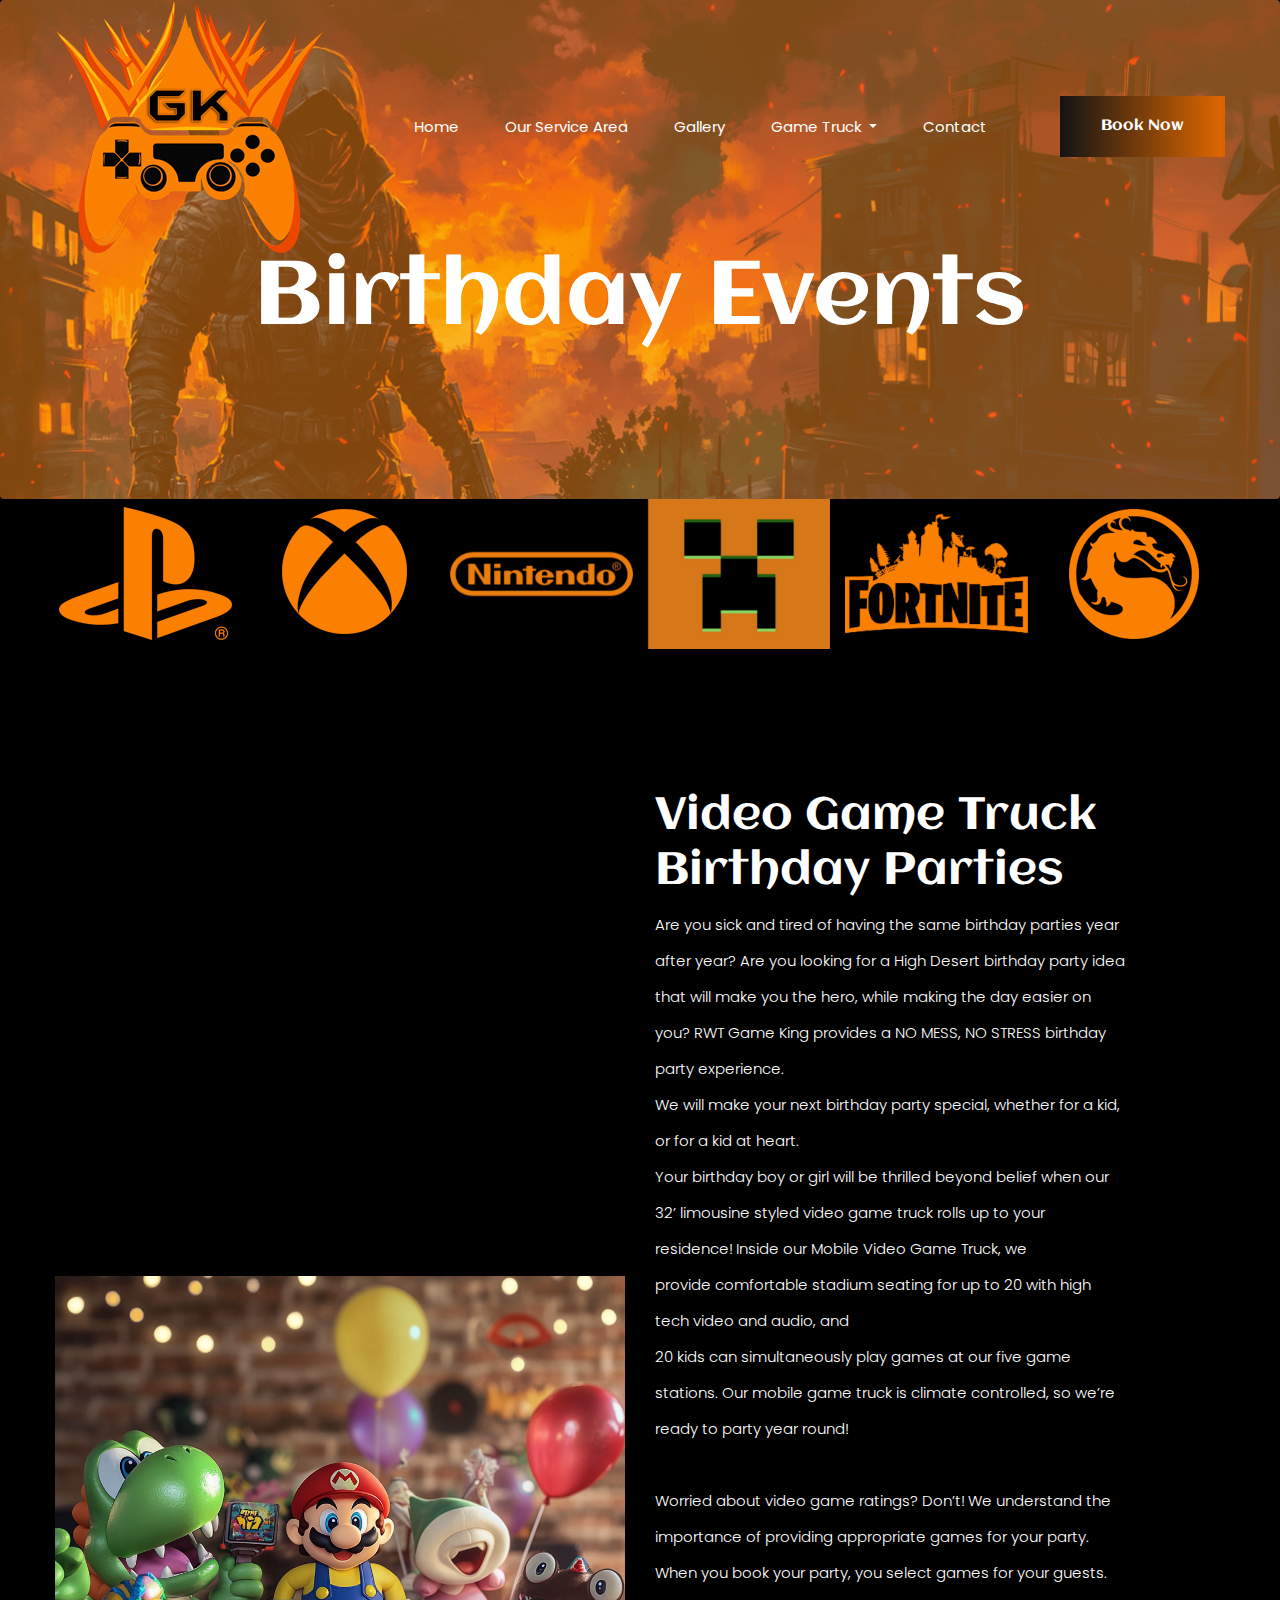
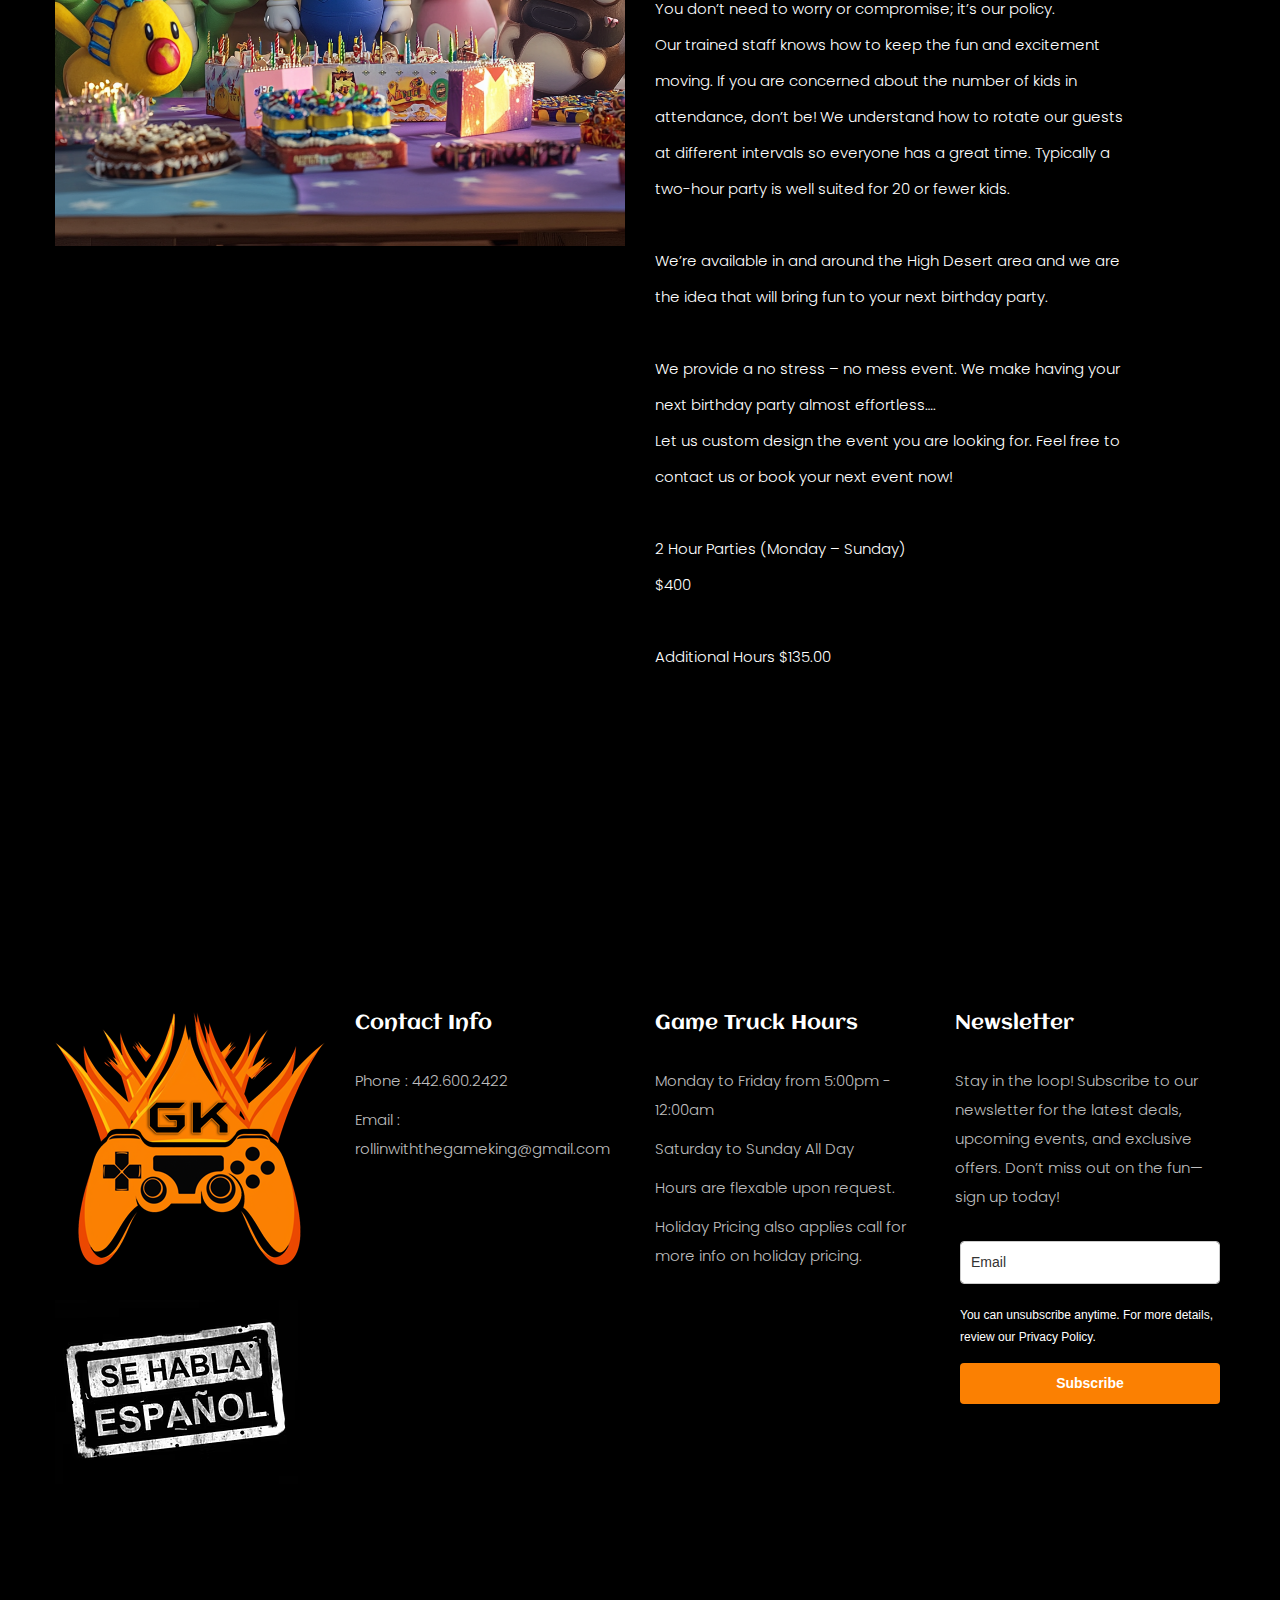
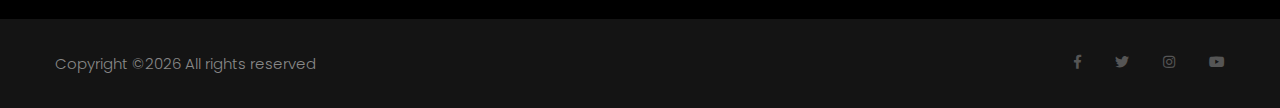
==== commit a8f22977: "Add files via upload" ====
--- a/birthday.html
+++ b/birthday.html
@@ -201,7 +201,7 @@
                             <div class="single_footer_part">
                                 <h4>Contact Info</h4>
                                 <p>Phone : 442.600.2422</p>
-                                <p>Email : isoto@thetechsamurai.com</p>
+                                <p>Email : rollinwiththegameking@gmail.com</p>
                             </div>
                         </div>
                         <div class="col-sm-6 col-lg-3">
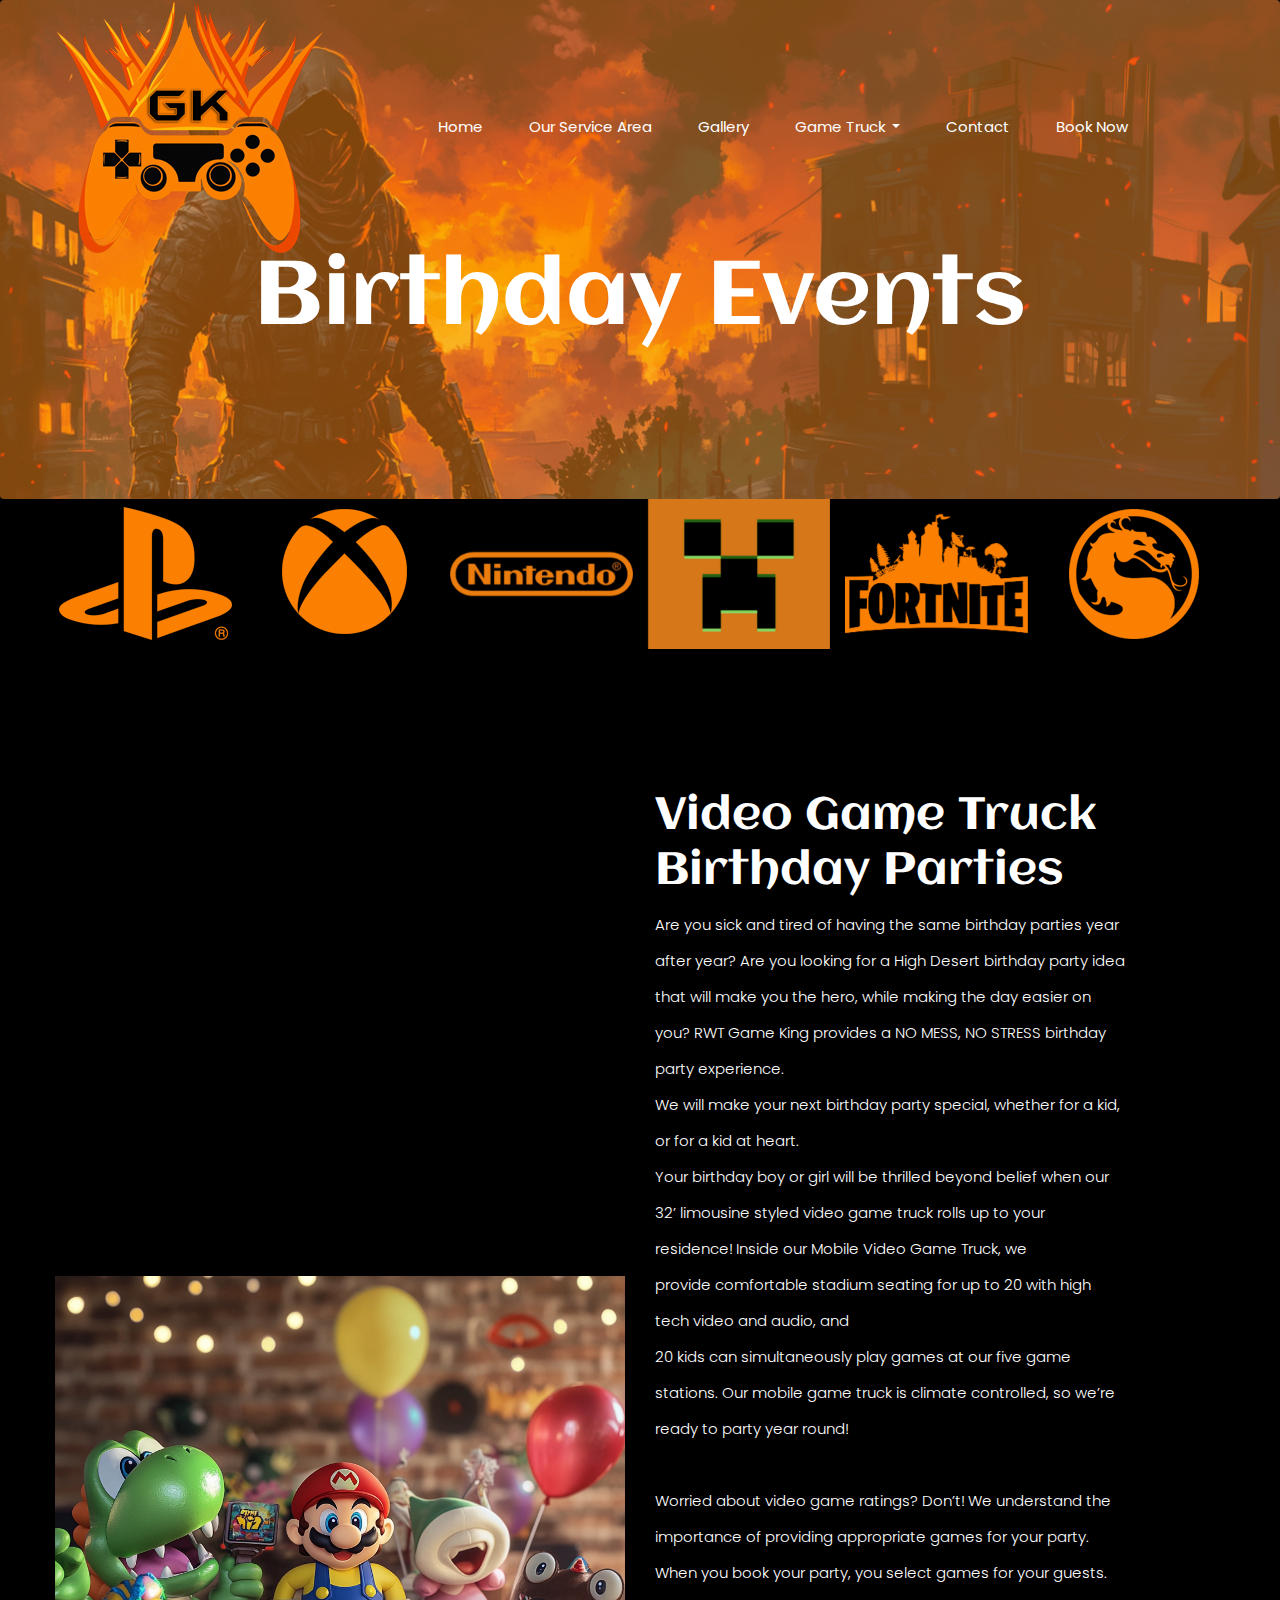
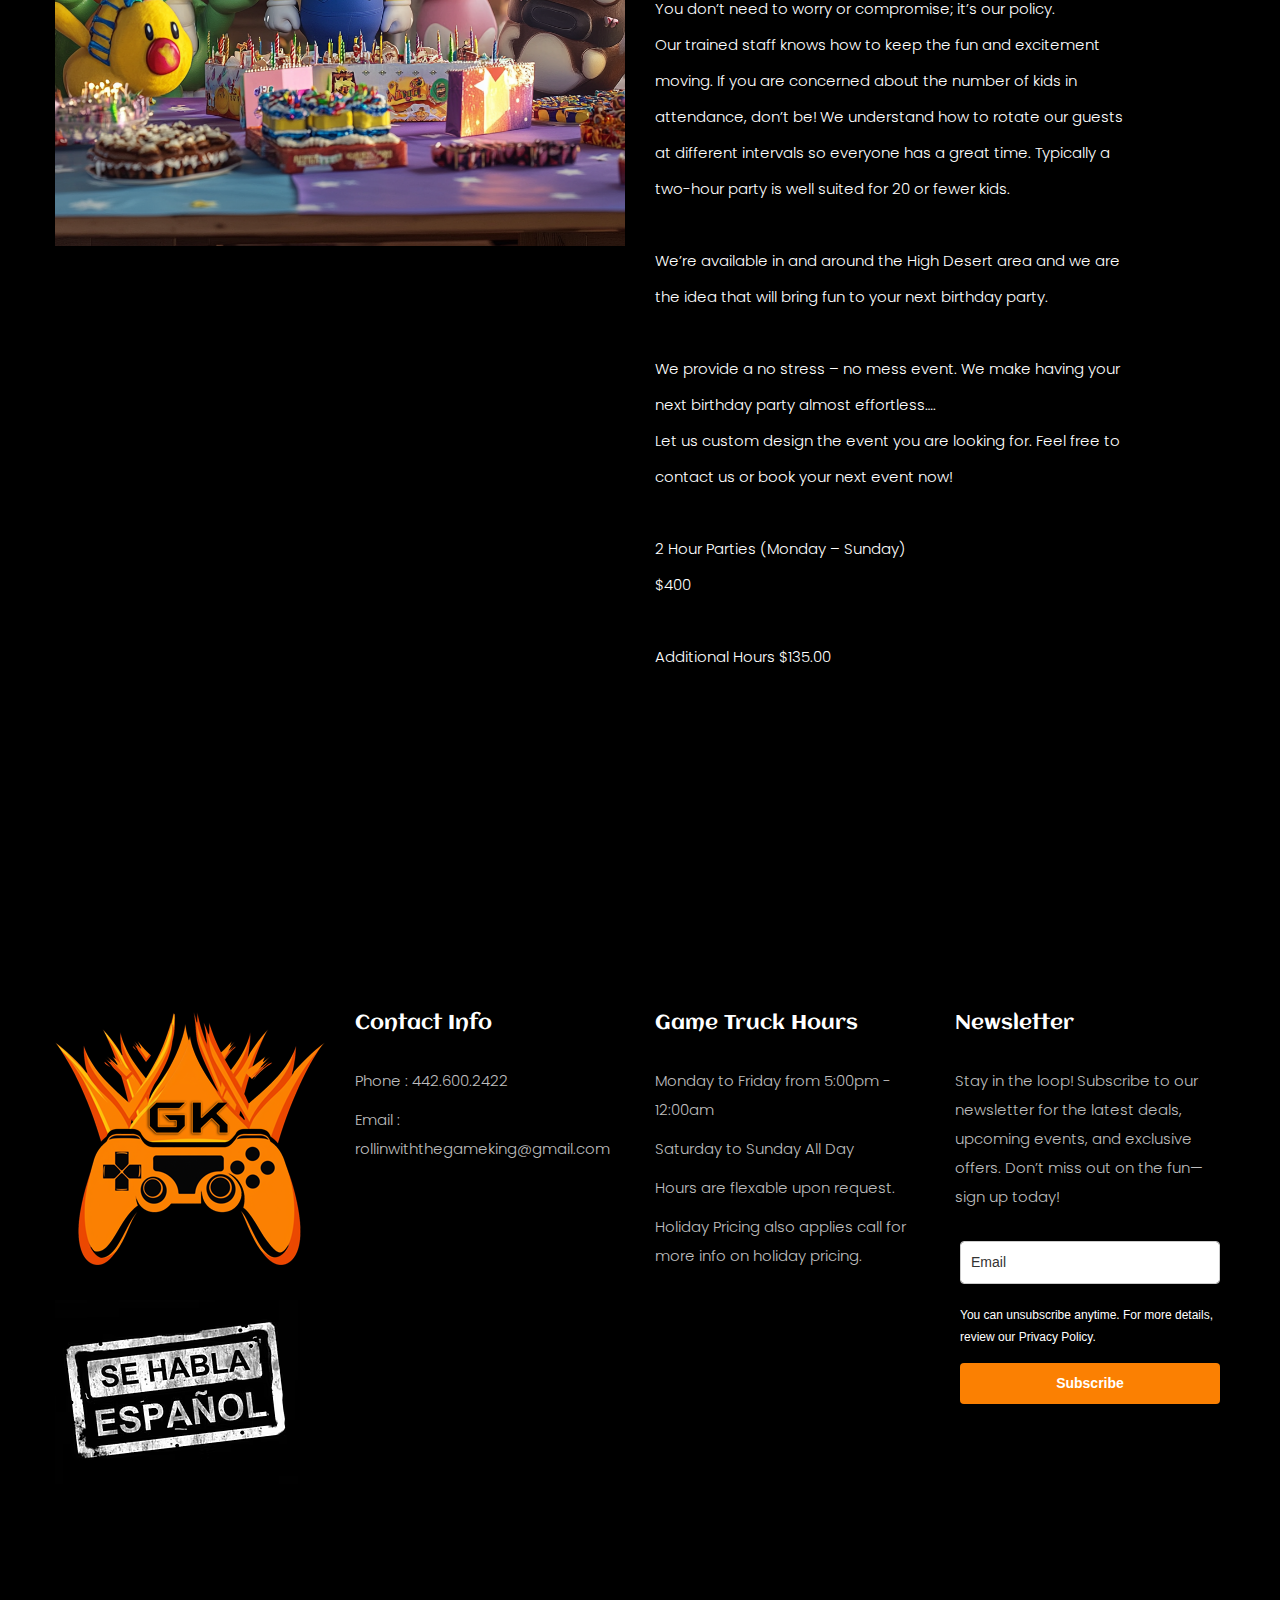
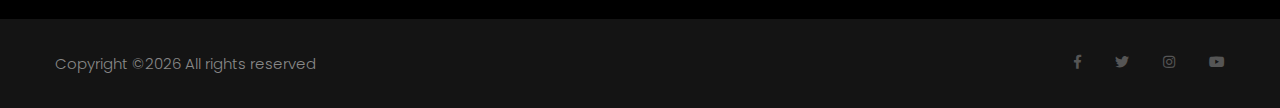
==== commit 584dee8e: "Add files via upload" ====
--- a/birthday.html
+++ b/birthday.html
@@ -75,10 +75,12 @@
                                     <li class="nav-item">
                                         <a class="nav-link" href="contact.html">Contact</a>
                                     </li>
+									<li class="nav-item">
+                                        <a class="nav-link" href="book.html">Book Now</a>
+                                    </li>
                                 </ul>
                             </div>
-                            <a href="#" class="btn_1 d-none d-sm-block">Book Now</a>
-                        </nav>
+                            </nav>
                     </div>
                 </div>
             </div>
@@ -1101,7 +1103,7 @@
                                     </li>
                                     <li><a href="http://www.twitter.com/RWTGameKing" class="single_social_icon"><i class="fab fa-twitter"></i></a></li>
                                     <li><a href="https://instagram.com/rollinwiththegameking" class="single_social_icon"><i class="fab fa-instagram"></i></a></li>
-                                    <li><a href="#" class="single_social_icon"><i class="fab fa-youtube"></i></a></li>
+                                    <li><a href="https://www.youtube.com/@rwtgameking2017" class="single_social_icon"><i class="fab fa-youtube"></i></a></li>
                                 </ul>
                             </div>
                         </div>
